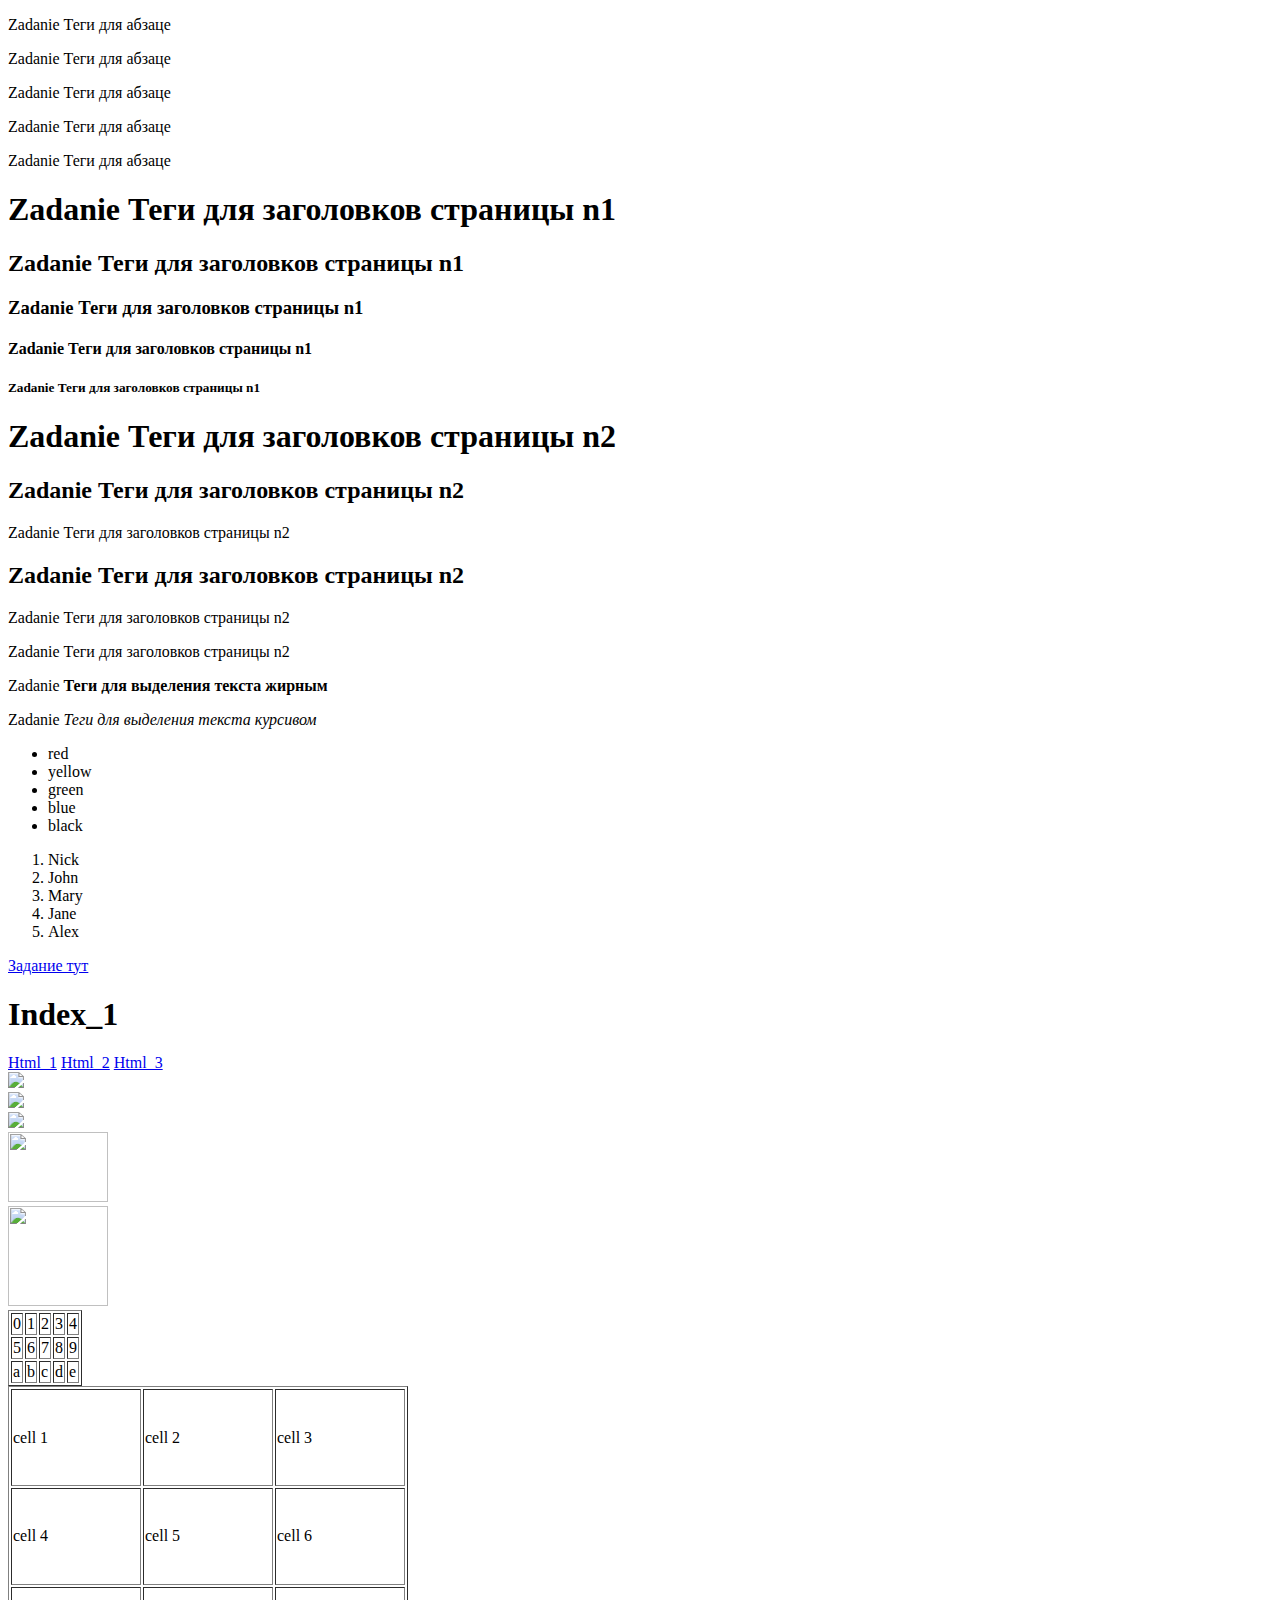
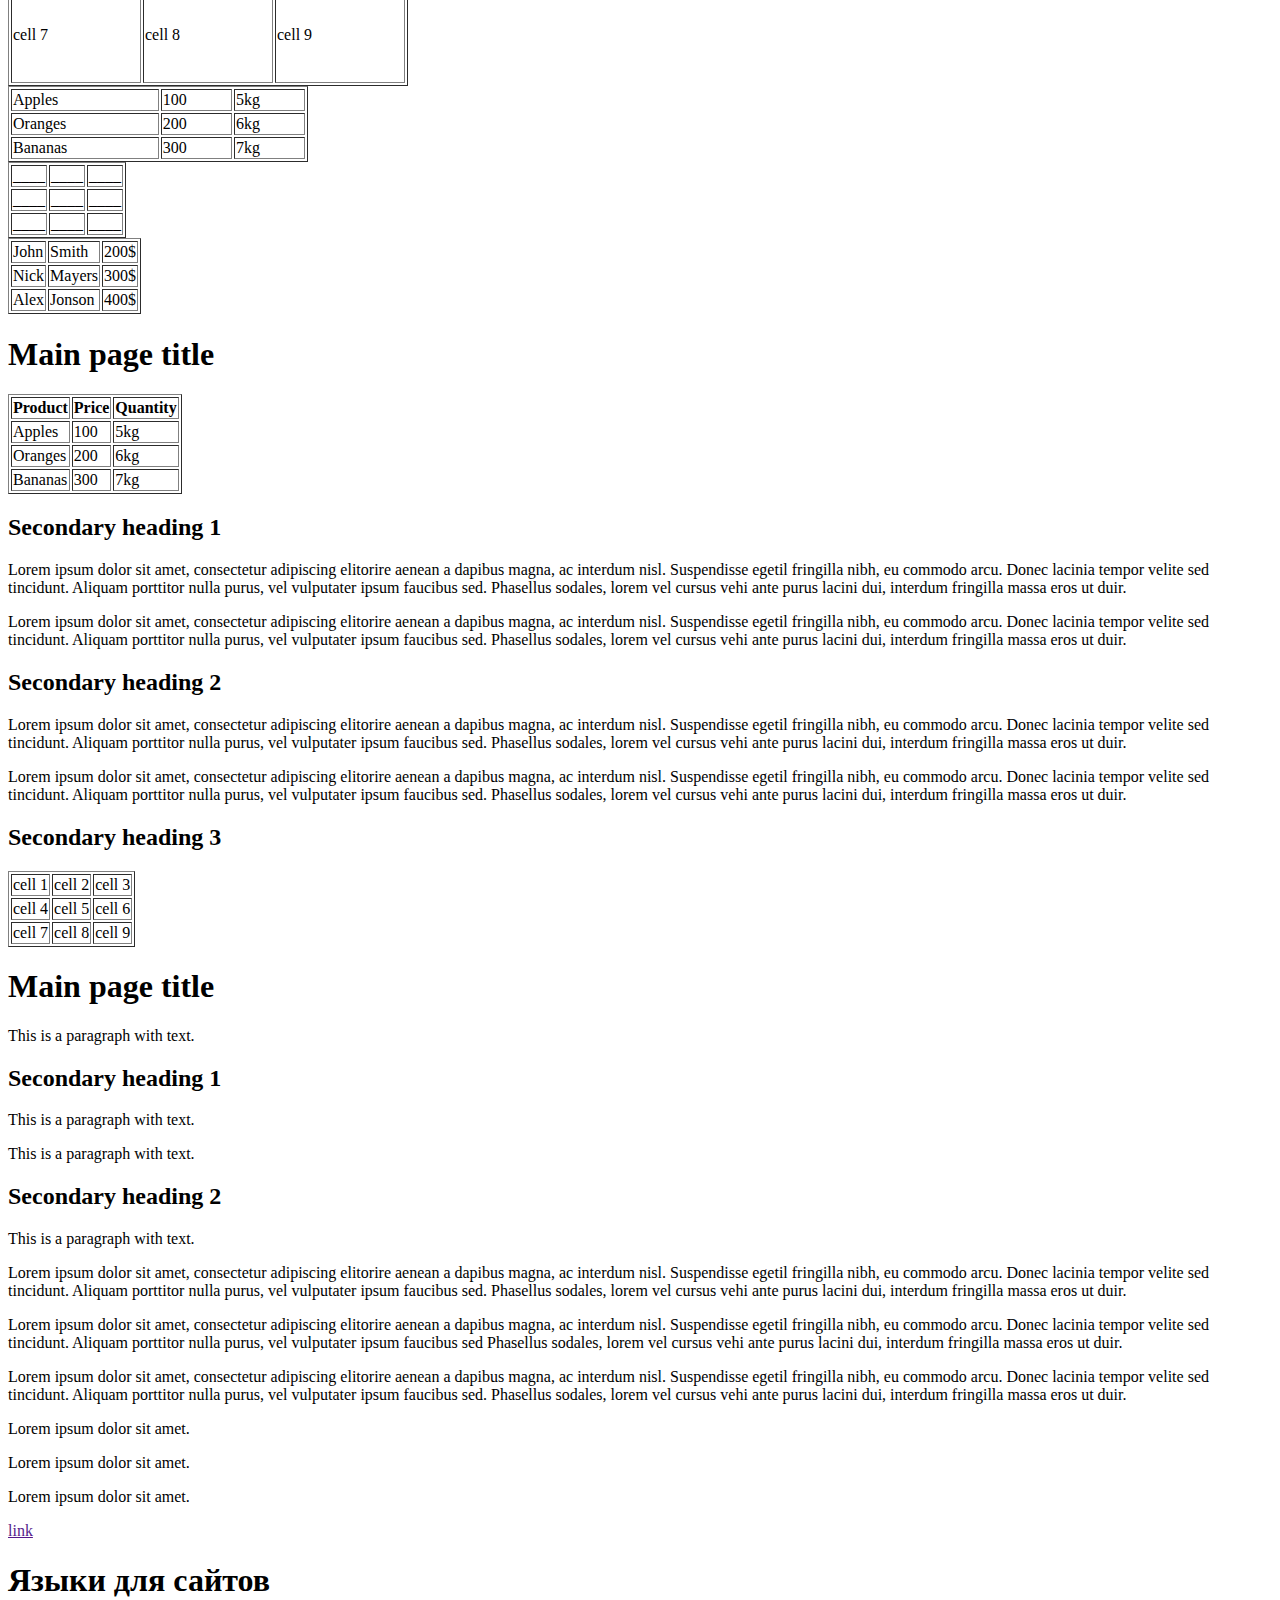
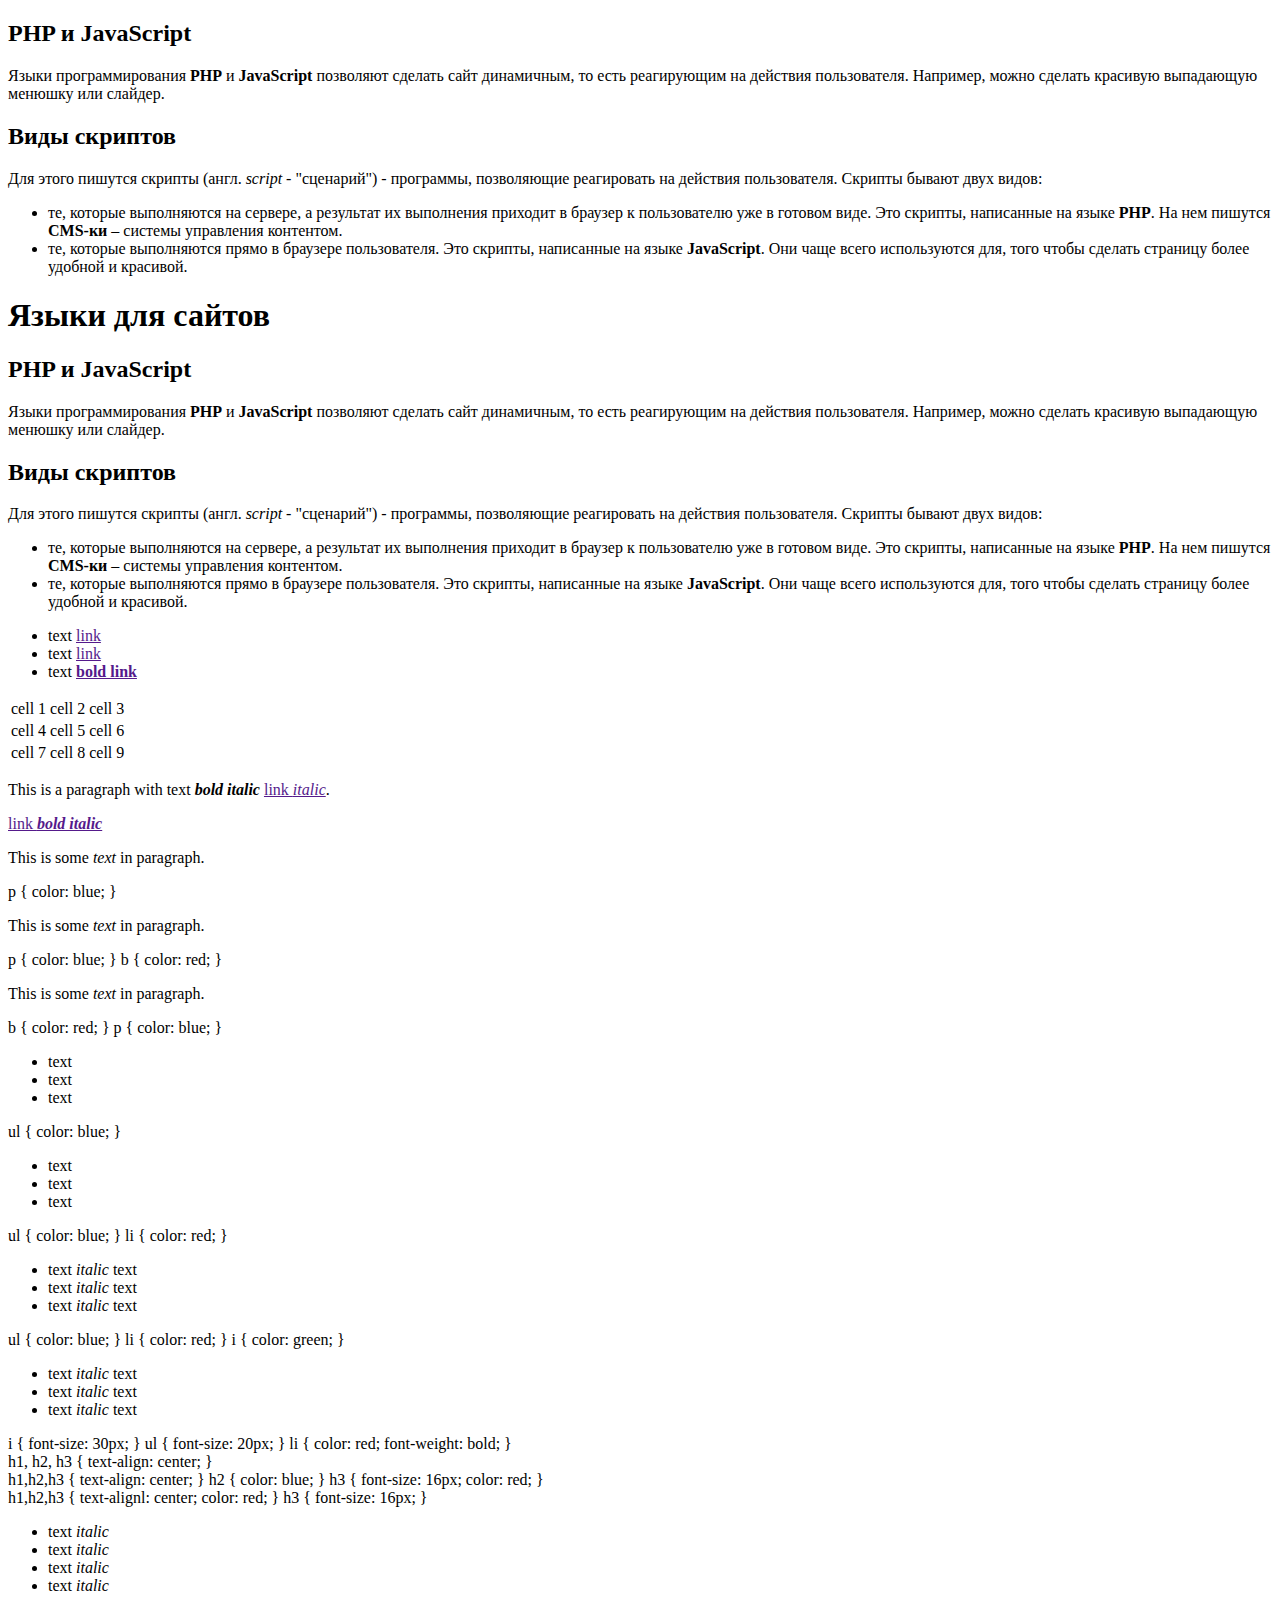
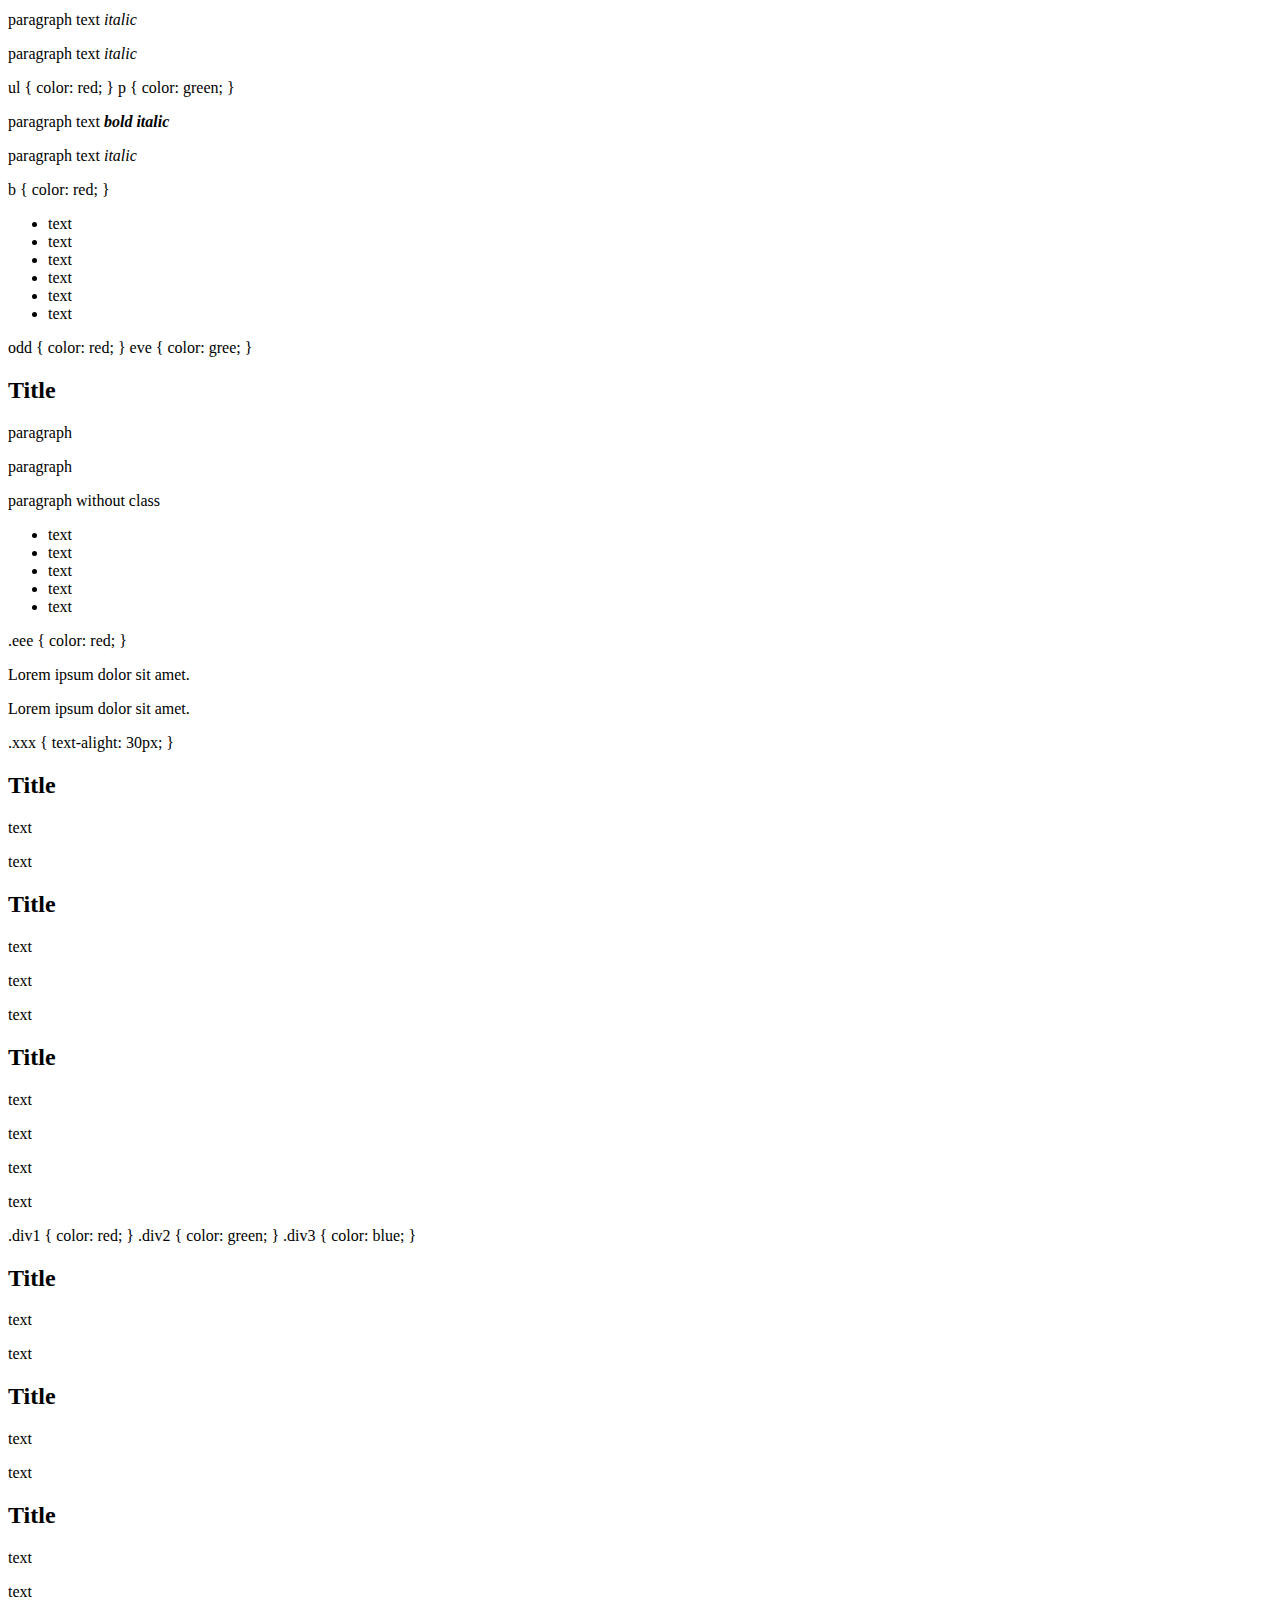
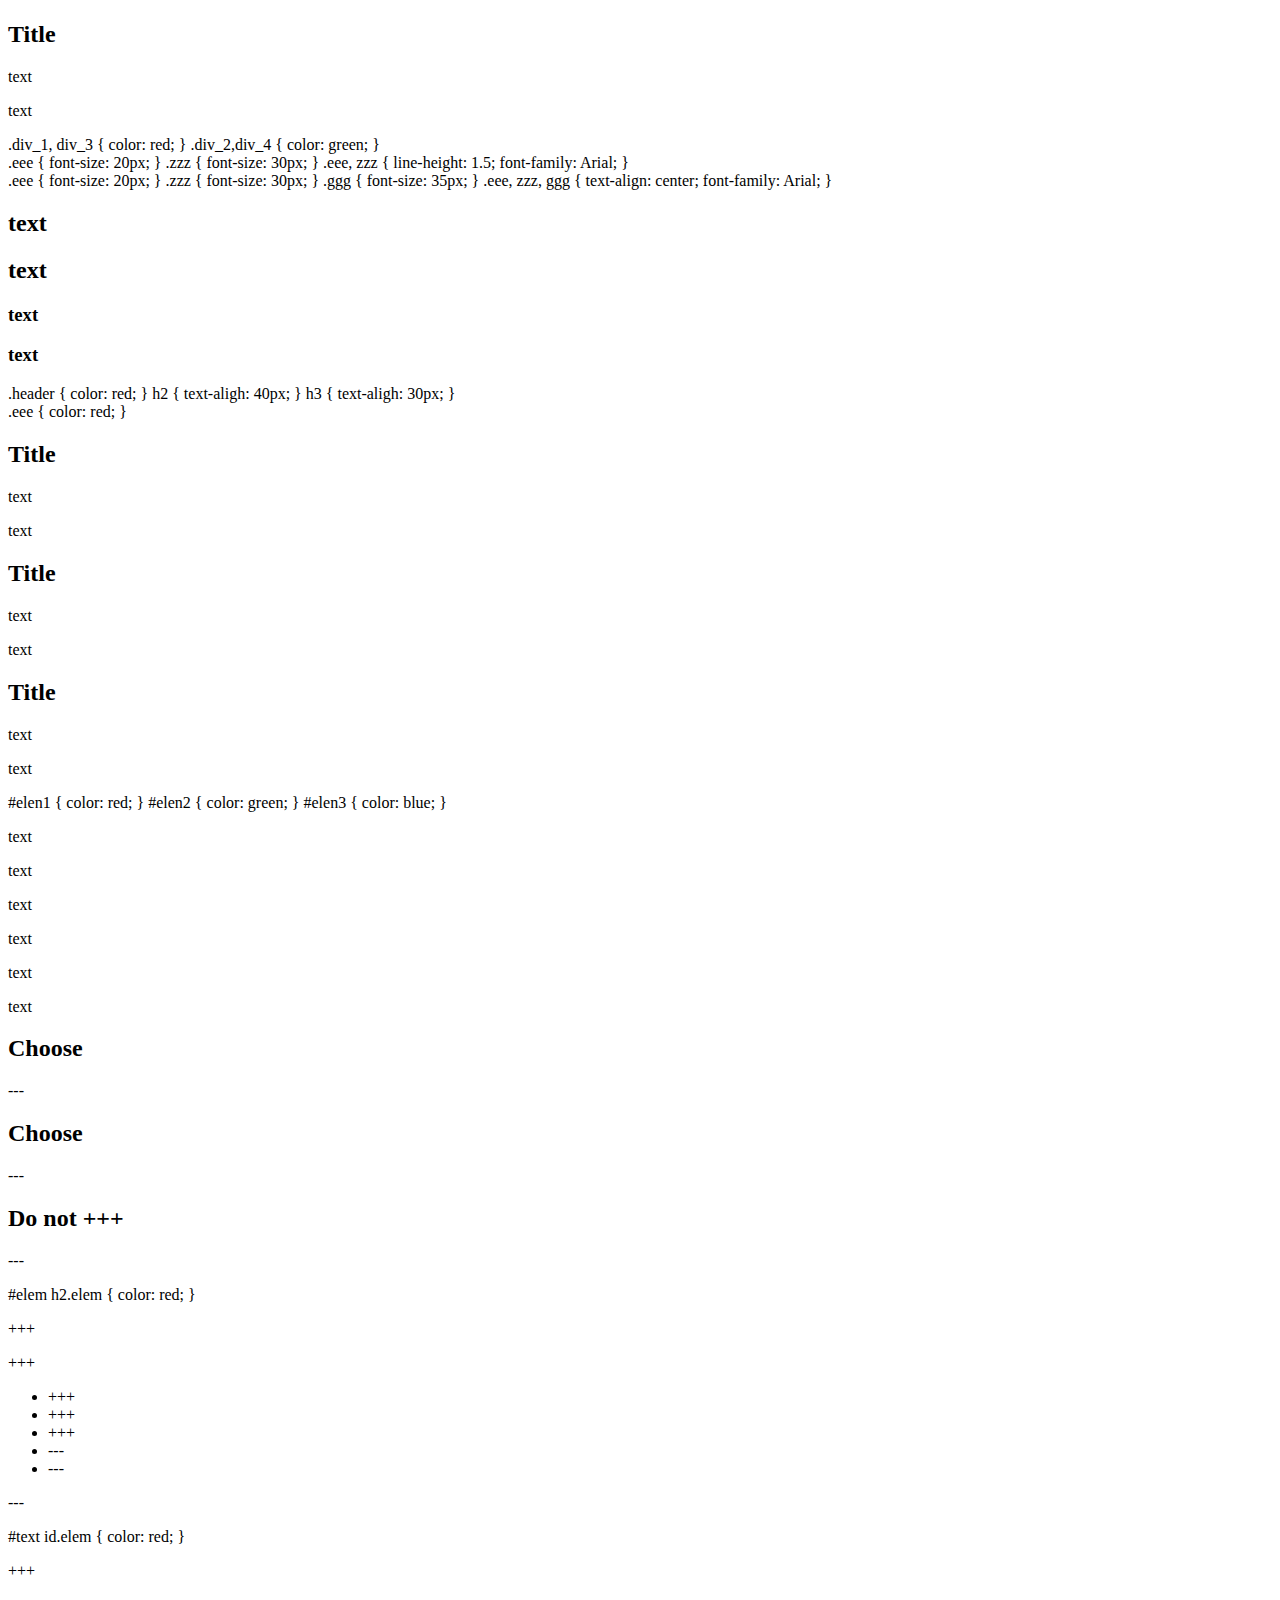
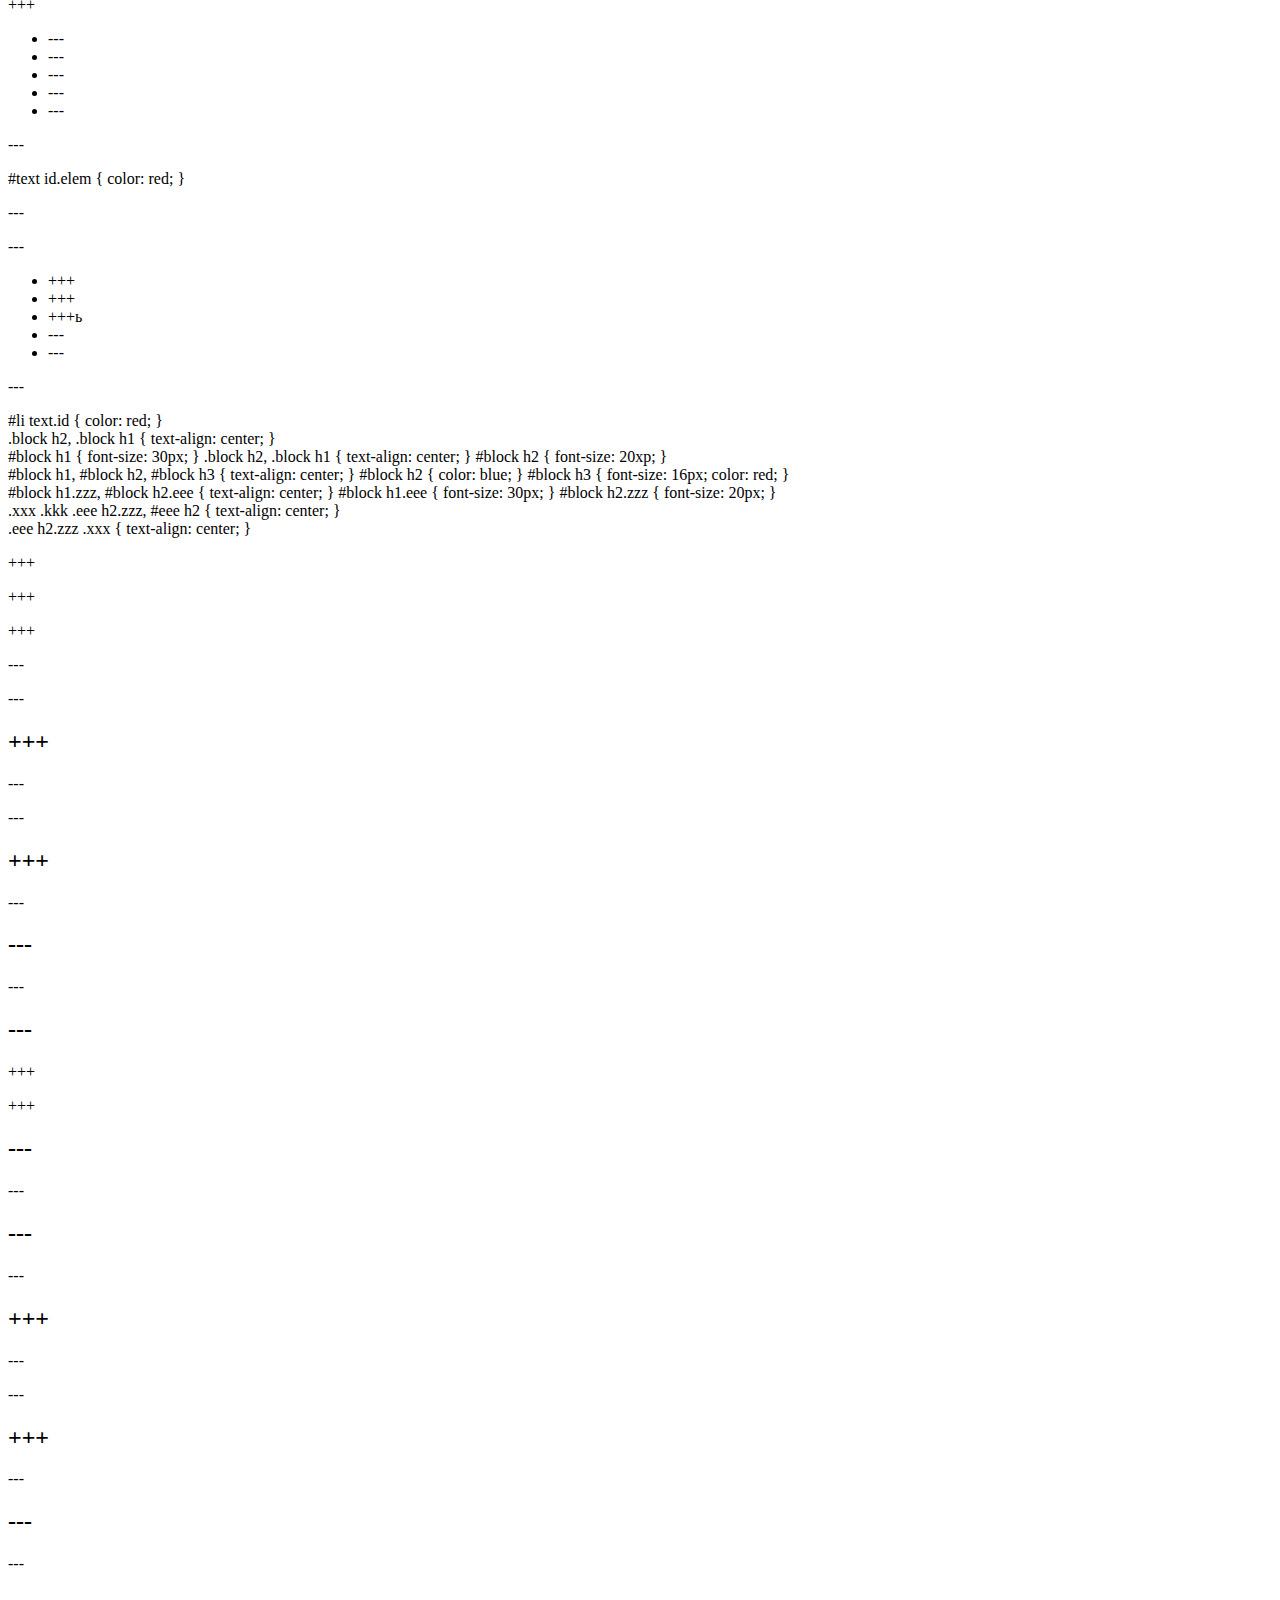
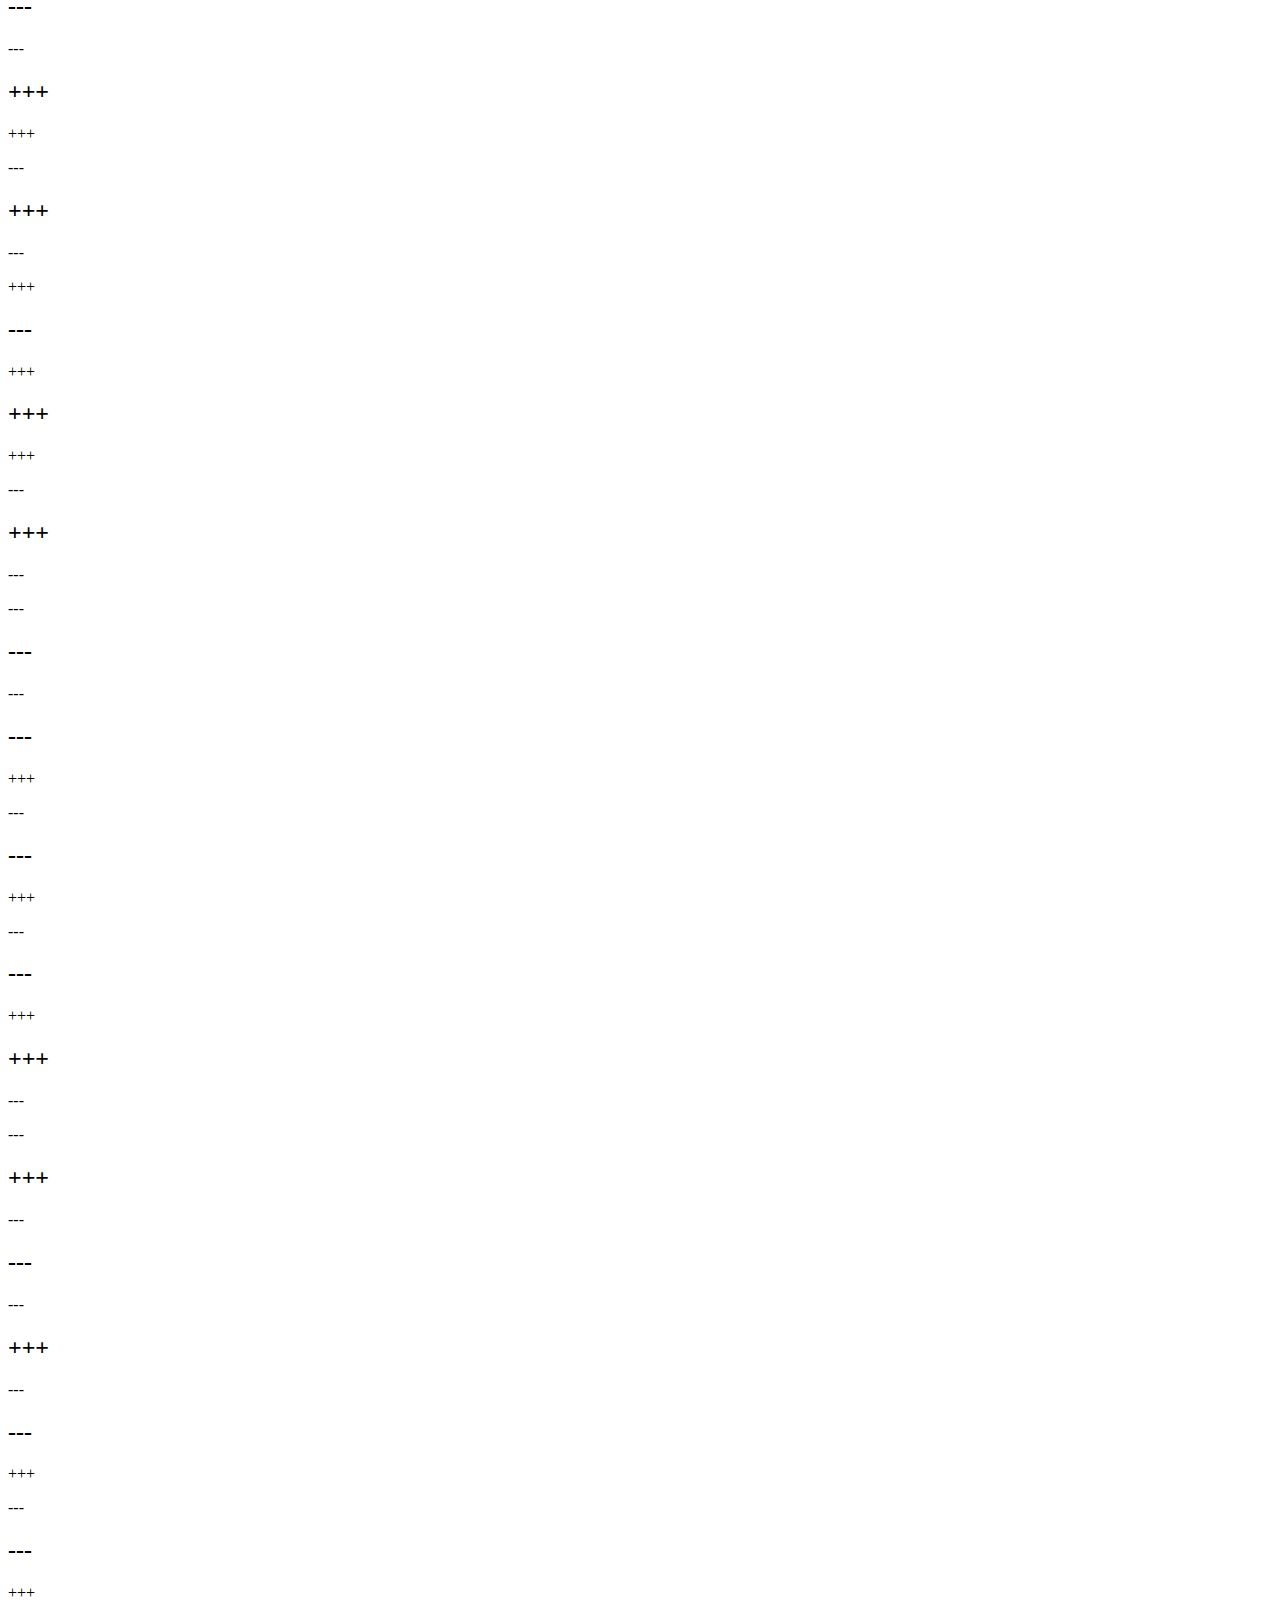
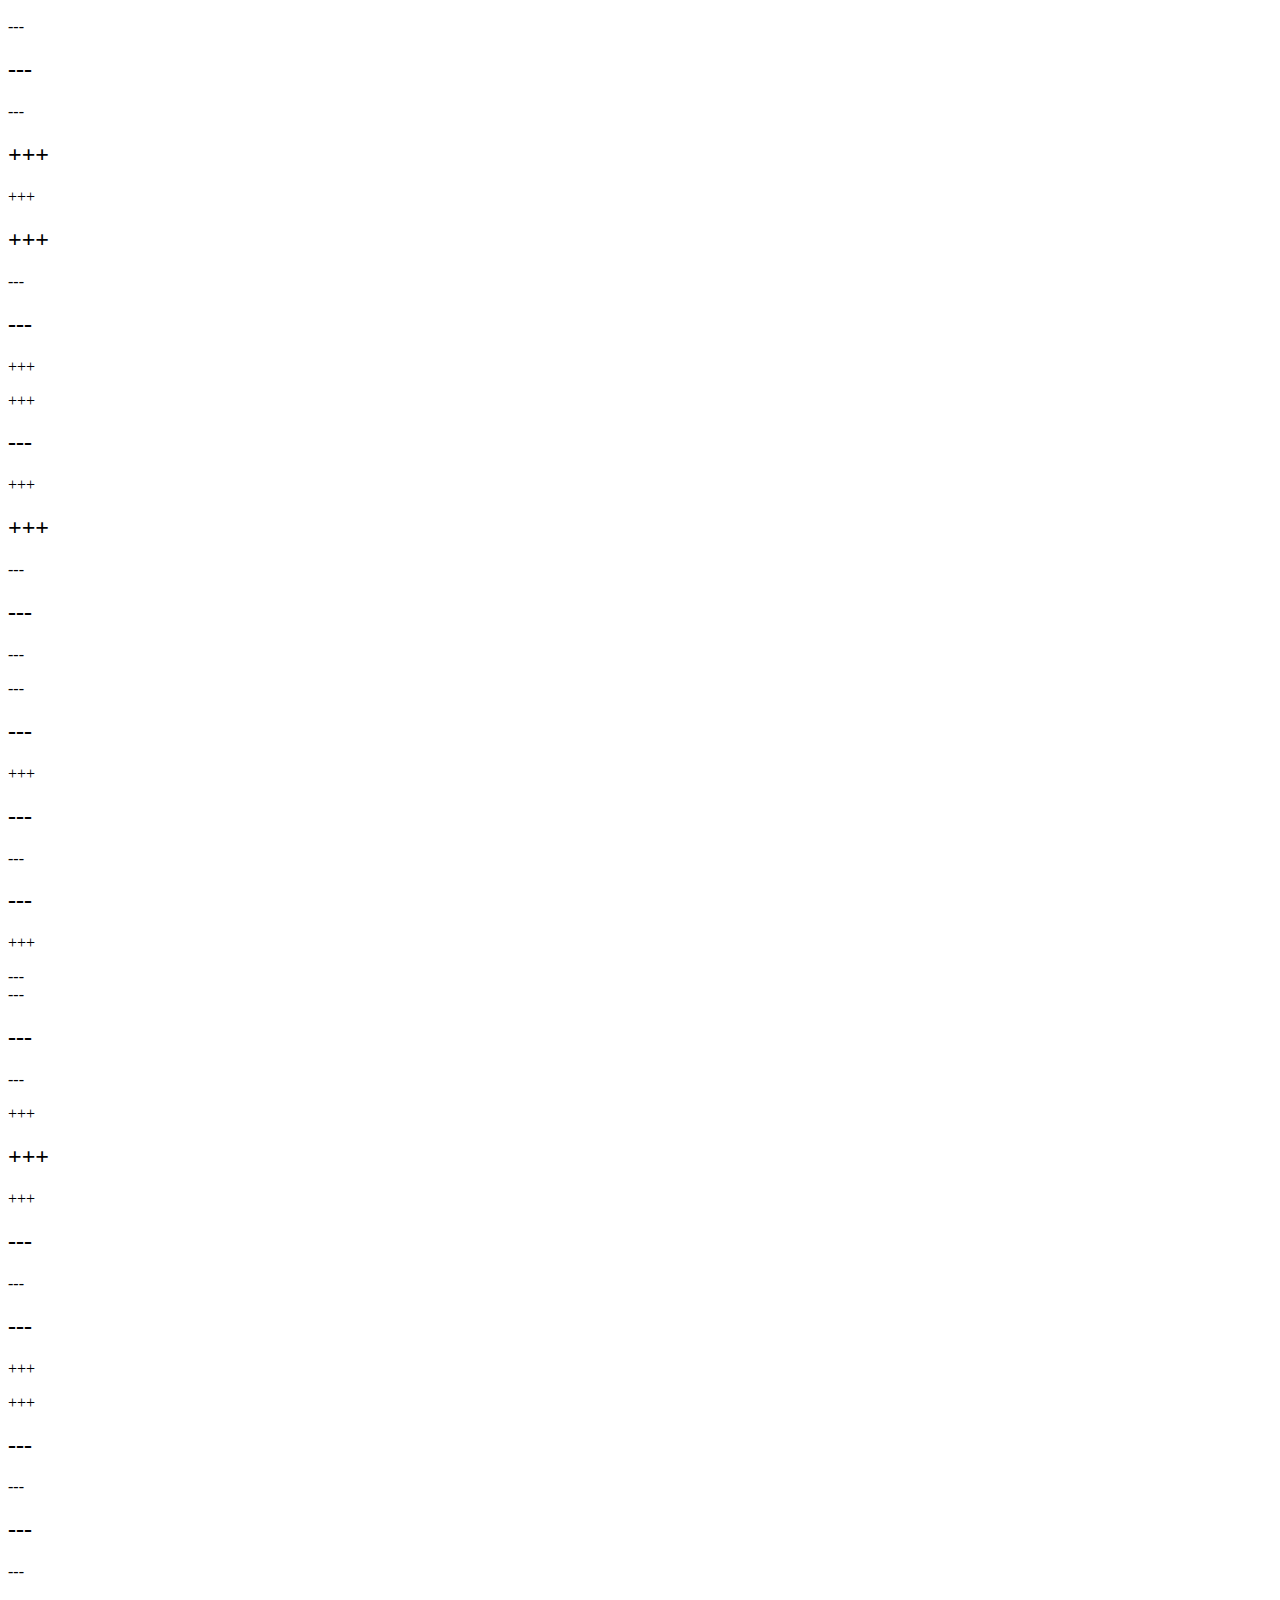
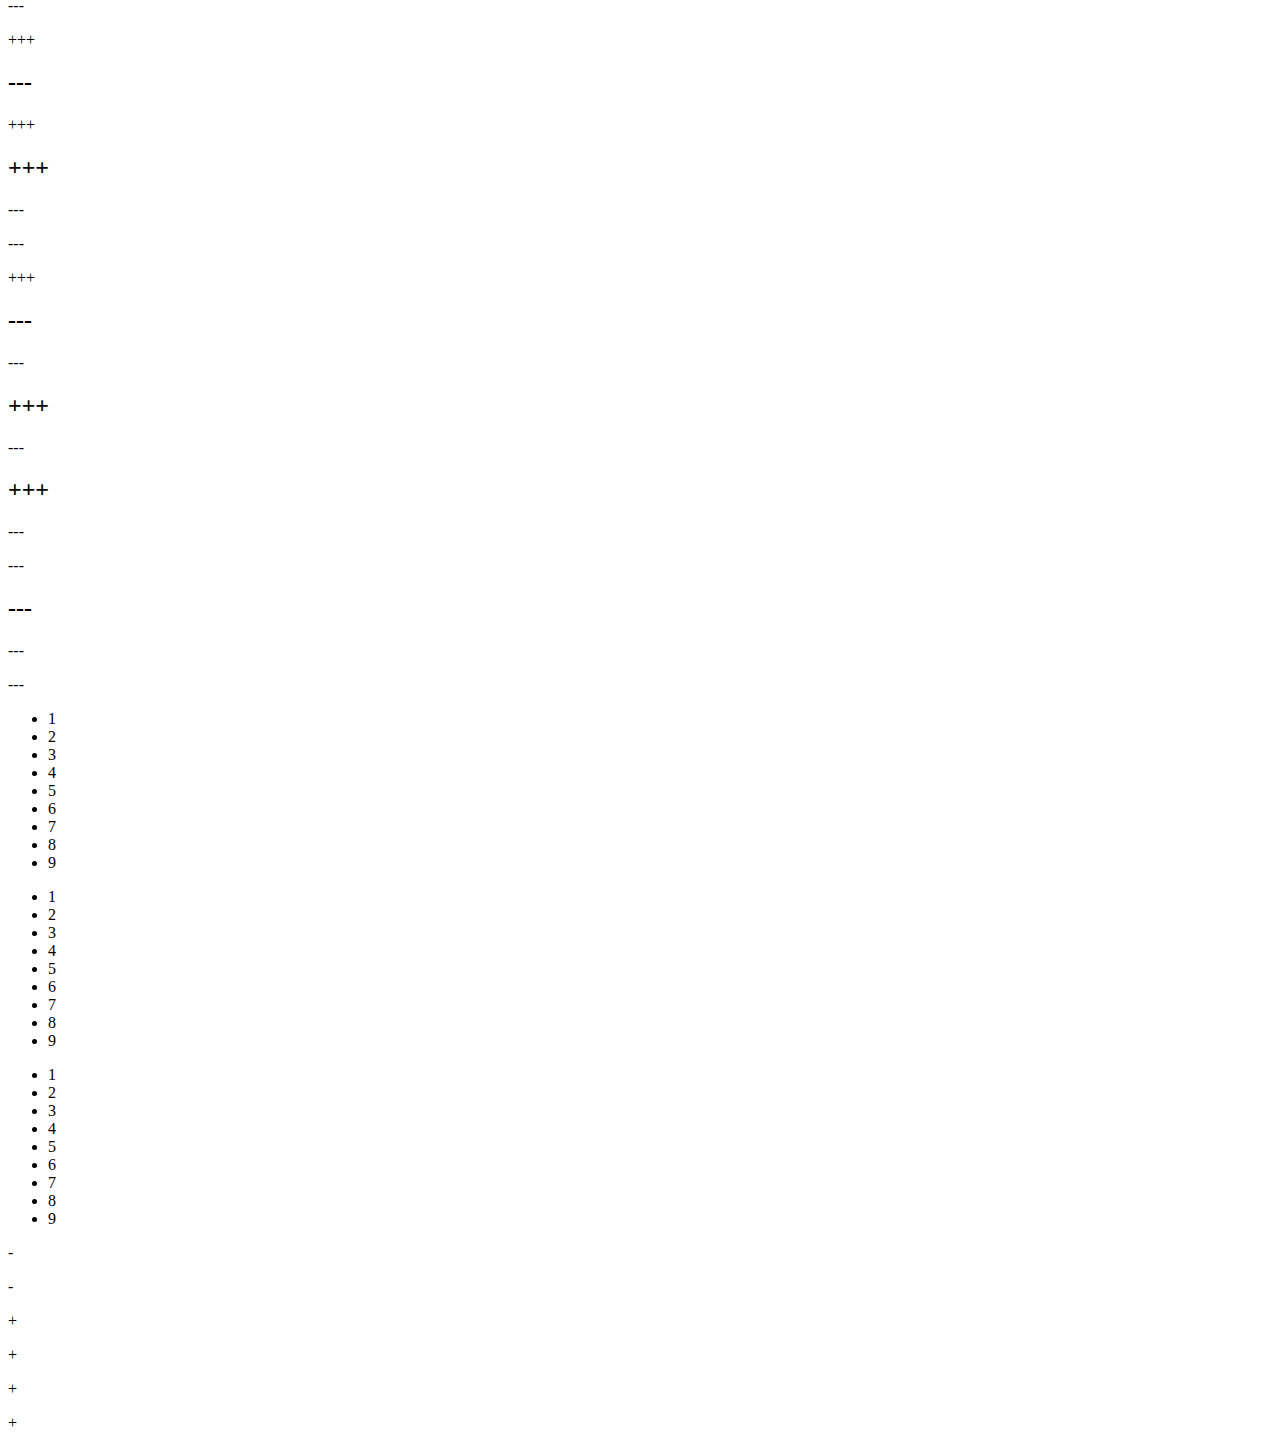
==== html.html @ fcaf2229 "Add files via upload" ====
<!DOCTYPE html>
<html lang="en">
<head>
    <meta charset="UTF-8">
    <meta name="viewport" content="width=device-width, initial-scale=1.0">
    <title>Document</title>
    <link rel="stylesheet" href="styles.css">
</head>

<body>
    <!-- Теги для абзацев -->
    <div>
        <p>
            Zadanie Теги для абзаце
        </p>
        <p>
            Zadanie Теги для абзаце
        </p>
        <p>
            Zadanie Теги для абзаце
        </p>
        <p>
            Zadanie Теги для абзаце
        </p>
        <p>
            Zadanie Теги для абзаце
        </p> 
    </div>

    <!-- Теги для заголовков страницы n1 -->
    <div>
     <h1>
        Zadanie Теги для заголовков страницы n1
     </h1>
     <h2>
        Zadanie Теги для заголовков страницы n1
      </h2>
      <h3>
        Zadanie Теги для заголовков страницы n1
     </h3>
     <h4>
        Zadanie Теги для заголовков страницы n1
     </h4>
     <h5>
        Zadanie Теги для заголовков страницы n1
     </h5>
    </div>

    <!-- Теги для заголовков страницы n2 -->
    <div>
        <h1>Zadanie Теги для заголовков страницы n2</h1>
        <h2>Zadanie Теги для заголовков страницы n2</h2>
        <p>Zadanie Теги для заголовков страницы n2</p>
        <h2>Zadanie Теги для заголовков страницы n2</h2>
        <p>Zadanie Теги для заголовков страницы n2</p>
        <p>Zadanie Теги для заголовков страницы n2</p>
    </div>

    <!-- Теги для выделения текста жирным -->
    <div>
        <p>
            Zadanie <b> Теги для выделения текста жирным </b> 
        </p>
    </div>

    <!-- Теги для выделения текста курсивом -->
    <div>
        <p>
            Zadanie <i>Теги для выделения текста курсивом</i> 
        </p>
    </div>

    <!-- Неупорядоченные списки в HTML -->
    <div>
        <ul>
            <li>red</li>
            <li>yellow</li>
            <li>green</li>
            <li>blue</li>
            <li>black</li>
        </ul>
    </div>

    <!-- Упорядоченные списки в HTML -->
    <div>
        <ol>
            <li>Nick</li>
            <li>John</li>
            <li>Mary</li>
            <li>Jane</li>
            <li>Alex</li>
        </ol>
    </div>

    <!-- Упорядоченные списки в HTML -->
    <div>
        <a href="https://yandex.ru/video/preview/17407417412192363873">Задание тут</a>
    </div>

    <!-- Внутренние ссылки в HTML -->
    <div>
        <!-- Zadanie 1 -->
        <h1>Index_1</h1>
        <a href="html1.html">Html_1</a>
        <a href="html2.html">Html_2</a>
        <a href="html3.html">Html_3</a>

        <!-- Zadanie 2 -->

        <!-- Zadanie 3 -->
    </div>

    <!-- Работа с изображениями в HTML -->
    <div>
        <img src="smile.png">
    </div>

    <!-- Ширина картинки в HTML -->
    <div>
        <img src="smile.png" width="100">
    </div>

    <!-- Высота картинки в HTML -->
    <div>
        <img src="smile.png" height="100">
    </div>

    <!-- Ширина и высота картинке в HTML 1 -->
    <div>
        <img src="smile.png" width="100" height="70">
    </div>

    <!-- Ширина и высота картинке в HTML 2 -->
    <div>
        <img src="smile.png" width="100" height="100">
    </div>

    <!-- Работа с таблицами в HTML -->
    <div>
        <table border="1">
            <!--Это будет первый ряд таблицы:-->
            <tr>
                <td>0</td>
                <td>1</td>
                <td>2</td>
                <td>3</td>
                <td>4</td>
            </tr>
            
            <!--Это будет второй ряд таблицы:-->
            <tr>
                <td>5</td>
                <td>6</td>
                <td>7</td>
                <td>8</td>
                <td>9</td>
            </tr>
            
            <!--Это будет третий ряд таблицы:-->
            <tr>
                <td>a</td>
                <td>b</td>
                <td>c</td>
                <td>d</td>
                <td>e</td>
            </tr>
        </table>
    </div>

    <!-- Ширина и высота таблицы в HTML -->
    <div>
        <table border="1" width="400" height="300">
            <tr>
                <td>cell 1</td>
                <td>cell 2</td>
                <td>cell 3</td>
            </tr>
            <tr>
                <td>cell 4</td>
                <td>cell 5</td>
                <td>cell 6</td>
            </tr>
            <tr>
                <td>cell 7</td>
                <td>cell 8</td>
                <td>cell 9</td>
            </tr>
        </table>
    </div>
    
    <!-- Ячейки-заголовки в таблице -->
    <div>
        <table border="1" width="300">
            <tr>
                <td>Apples</td>
                <td>100</td>
                <td>5kg</td>
            </tr>
            <tr>
                <td>Oranges</td>
                <td>200</td>
                <td>6kg</td>
            </tr>
            <tr>
                <td>Bananas</td>
                <td>300</td>
                <td>7kg</td>
            </tr>
        </table>
    </div>

    <!-- Ширина и высота элементов в CSS 1 -->
    <table border="1">
        <tr>
            <td>____</td>
            <td>____</td>
            <td>____</td>
        </tr>
        <tr>
            <td>____</td>
            <td>____</td>
            <td>____</td>
        </tr>
        <tr>
            <td>____</td>
            <td>____</td>
            <td>____</td>
        </tr>
    </table>

    <!-- Ширина и высота элементов в CSS 2 -->
    <table border="1">
        <tr>
            <td>John</td>
            <td>Smith</td>
            <td>200$</td>
        </tr>
        <tr>
            <td>Nick</td>
            <td>Mayers</td>
            <td>300$</td>
        </tr>
        <tr>
            <td>Alex</td>
            <td>Jonson</td>
            <td>400$</td>
        </tr>
    </table>

    <!-- Практика на выравнивание текста в CSS -->
    <div class ="class">
          <h1>Main page title</h1>
        <table border="1">
	    <tr>
		    <th>Product</th>
	    	<th>Price</th>
	    	<th>Quantity</th>
	    </tr>
	    <tr>
	    	<td>Apples</td>
	    	<td>100</td>
	    	<td>5kg</td>
	    </tr>
	    <tr>
	    	<td>Oranges</td>
	    	<td>200</td>
	    	<td>6kg</td>
    	</tr>
    	<tr>
	    	<td>Bananas</td>
	    	<td>300</td>
	    	<td>7kg</td>
	    </tr>
    </table>

    <h2>Secondary heading 1</h2>
    <p>
    	Lorem ipsum dolor sit amet, consectetur adipiscing elitorire
	    aenean a dapibus magna, ac interdum nisl. Suspendisse egetil
	    fringilla nibh, eu commodo arcu. Donec lacinia tempor velite
	    sed tincidunt. Aliquam porttitor nulla purus, vel vulputater
	    ipsum faucibus sed. Phasellus sodales, lorem vel cursus vehi
	    ante purus lacini dui, interdum fringilla massa eros ut duir.
    </p>
    <p>
	    Lorem ipsum dolor sit amet, consectetur adipiscing elitorire
	    aenean a dapibus magna, ac interdum nisl. Suspendisse egetil
	    fringilla nibh, eu commodo arcu. Donec lacinia tempor velite
	    sed tincidunt. Aliquam porttitor nulla purus, vel vulputater
	    ipsum faucibus sed. Phasellus sodales, lorem vel cursus vehi
	    ante purus lacini dui, interdum fringilla massa eros ut duir.
    </p>

    <h2>Secondary heading 2</h2>
    <p>
	    Lorem ipsum dolor sit amet, consectetur adipiscing elitorire
	    aenean a dapibus magna, ac interdum nisl. Suspendisse egetil
	    fringilla nibh, eu commodo arcu. Donec lacinia tempor velite
	    sed tincidunt. Aliquam porttitor nulla purus, vel vulputater
	    ipsum faucibus sed. Phasellus sodales, lorem vel cursus vehi
	    ante purus lacini dui, interdum fringilla massa eros ut duir.
    </p>
    <p>
	    Lorem ipsum dolor sit amet, consectetur adipiscing elitorire
	    aenean a dapibus magna, ac interdum nisl. Suspendisse egetil
	    fringilla nibh, eu commodo arcu. Donec lacinia tempor velite
	    sed tincidunt. Aliquam porttitor nulla purus, vel vulputater
	    ipsum faucibus sed. Phasellus sodales, lorem vel cursus vehi
	    ante purus lacini dui, interdum fringilla massa eros ut duir.
    </p>

    <h2>Secondary heading 3</h2>
    <table border="1">
	    <tr>
	    	<td>cell 1</td>
	    	<td>cell 2</td>
	    	<td>cell 3</td>
	    </tr>
	    <tr>
	    	<td>cell 4</td>
	    	<td>cell 5</td>
	    	<td>cell 6</td>
	    </tr>
	    <tr>
	    	<td>cell 7</td>
	    	<td>cell 8</td>
	    	<td>cell 9</td>
    	</tr>
    </table>
    </div>

    <div class="class_2  ">
      <h1>Main page title</h1>
      <p>
          This is a paragraph with text.
      </p>
      <h2>Secondary heading 1</h2>
      <p>
         This is a paragraph with text.
     </p>
      <p>
            This is a paragraph with text.
      </p> 
     <h2>Secondary heading 2</h2> 
      </p>
      <p>
          This is a paragraph with text.
      </p>
    </div>

    <!-- Красная строка текста в CSS -->
    <p>
        Lorem ipsum dolor sit amet, consectetur adipiscing elitorire aenean a dapibus magna, ac interdum nisl.
        Suspendisse egetil fringilla nibh, eu commodo arcu. Donec lacinia tempor velite sed tincidunt. 
        Aliquam porttitor nulla purus, vel vulputater ipsum faucibus sed. Phasellus sodales,
        lorem vel cursus vehi ante purus lacini dui, interdum fringilla massa eros ut duir.
    </p>
    <p>
        Lorem ipsum dolor sit amet, consectetur adipiscing elitorire aenean a dapibus magna, ac interdum nisl. 
        Suspendisse egetil fringilla nibh, eu commodo arcu. Donec lacinia tempor velite sed tincidunt.
        Aliquam porttitor nulla purus, vel vulputater ipsum faucibus sed
        Phasellus sodales, lorem vel cursus vehi ante purus lacini dui,
         interdum fringilla massa eros ut duir.
    </p>
    <p>
        Lorem ipsum dolor sit amet, consectetur adipiscing elitorire aenean a dapibus magna,
        ac interdum nisl. Suspendisse egetil fringilla nibh, 
        eu commodo arcu. Donec lacinia tempor velite sed tincidunt.
        Aliquam porttitor nulla purus, vel vulputater ipsum faucibus sed. 
        Phasellus sodales, lorem vel cursus vehi ante purus lacini dui, interdum fringilla massa eros ut duir.
    </p>

    <!-- Нижнее подчеркивание текста в CSS -->
    <p>
        Lorem ipsum dolor sit amet.
    </p>

    <!-- Верхнее подчеркивание текста в CSS -->
    <p>
        Lorem ipsum dolor sit amet.
    </p>

    <!-- Перечеркивание текста в CSS -->
    <p>
        Lorem ipsum dolor sit amet.
    </p>

    <!-- ссылки -->
    <a href="">link</a>

    <!-- Отмена эффектов для текста в CSS -->
    <div>
            <h1>Языки для сайтов</h1>
        <h2>PHP и JavaScript</h2>
        <p>
        	Языки программирования <b>PHP</b> и <b>JavaScript</b> позволяют
	        сделать сайт динамичным, то есть реагирующим на действия пользователя.
	        Например, можно сделать красивую выпадающую менюшку или слайдер.
        </p>
        <h2>Виды скриптов</h2>
        <p>
	        Для этого пишутся скрипты (англ. <i>script</i> - "сценарий") -
	        программы, позволяющие реагировать на действия пользователя.
	        Скрипты бывают двух видов:
        </p>
    <ul>
	    <li>
	    	те, которые выполняются на сервере,
	    	а результат их выполнения приходит в браузер к
	    	пользователю уже в готовом виде. Это скрипты,
		    написанные на языке <b>PHP</b>. На нем пишутся
		    <b>CMS-ки</b> – системы управления контентом.
	    </li>
	    <li>
		    те, которые выполняются прямо в браузере пользователя.
		    Это скрипты, написанные на языке <b>JavaScript</b>.
		    Они чаще всего используются для, того чтобы сделать страницу
		    более удобной и красивой.
	    </li>
    </ul>
    </div>

    <!-- Практика на основные CSS свойства -->
    <div>

        <div class="top">

         <h1>Языки для сайтов</h1>

        </div>

        <div class ="top2">

            <h2>PHP и JavaScript</h2>

        </div>
        <p>

	        Языки программирования <b>PHP</b> и <b>JavaScript</b> позволяют
	        сделать сайт динамичным, то есть реагирующим на действия пользователя.
	        Например, можно сделать красивую выпадающую менюшку или слайдер.

        </p>
        
        <div class="top2">

            <h2>Виды скриптов</h2>

        </div>

        <p>

	        Для этого пишутся скрипты (англ. <i>script</i> - "сценарий") -
	        программы, позволяющие реагировать на действия пользователя.
	        Скрипты бывают двух видов:

        </p>

        <ul>

	        <li>
		        те, которые выполняются на сервере,
		        а результат их выполнения приходит в браузер к
		        пользователю уже в готовом виде. Это скрипты,
		        написанные на языке <b>PHP</b>. На нем пишутся
		        <b>CMS-ки</b> – системы управления контентом.
        	</li>

	        <li>

	        	те, которые выполняются прямо в браузере пользователя.
	        	Это скрипты, написанные на языке <b>JavaScript</b>.
	        	Они чаще всего используются для, того чтобы сделать страницу
	        	более удобной и красивой.

	        </li>

        </ul>

    </div>
    
    <!-- Родственные связи тегов в HTML 1 -->
    <div>
        <ul>
            <!-- <li>text <a href="">link</a></li> тег а является потомком тега li, он же является ему отцом, где li является потомком тега ul, ul является родтвеником li, а значит и тега а, что обозначает что он является дедушкой тегу а.  -->
            <li>text <a href="">link</a></li>
            <li>text <a href="">link</a></li>
            <li>text <a href=""><b>bold link</b></a></li>
        </ul>
    </div>

    <!-- Родственные связи тегов в HTML 2 -->
    <div>
        <table>
            <tr>
                <td>cell 1</td> <!-- тег td является потомком тега tr, он же является ему отцом, где td является потомком тега table, table является родтвеником tr, а значит и тега td, что обозначает что он является дедушкой тегу td. -->
                <td>cell 2</td>
                <td>cell 3</td>
            </tr>
            <tr>
                <td>cell 4</td>
                <td>cell 5</td>
                <td>cell 6</td>
            </tr>
            <tr>
                <td>cell 7</td>
                <td>cell 8</td>
                <td>cell 9</td>
            </tr>
        </table>
    </div>

    <!-- Родственные связи тегов в HTML 3 -->
    <div>
        <p>
            This is a paragraph with text
            <i><b>bold italic</b></i> <!-- тег b является потомком тега i, он же является ему отцом, где b является потомком тега p, p является родтвеником i, а значит и тега b, что обозначает что он является дедушкой тегу b. -->
            <a href="">link <i>italic</i></a>.
        </p>
    </div>

    <!-- Родственные связи тегов в HTML 4 -->
    <div>
        <p>
            <a href="">link <i><b>bold italic</b></i></a> <!-- тег b является потомком тега i, он же является ему отцом, где b является потомком тега p,p являеися родствеником a, а значит и тега b, что обозначает что он является дедушкой тегу b -->
        </p>
    </div>

    <!-- Наследование CSS свойств 1 -->
    <div>
        <p>
            This is some <i>text</i> in paragraph.
        </p>
        p {
            color: blue;
        } <!-- синий -->
    </div>

    <!-- Наследование CSS свойств 2 -->
    <div>
        <p>
            This is some <i>text</i> in paragraph.
        </p>
        p {
            color: blue;
        }
        b {
            color: red; <!-- красный-->
        }
    </div>

    <!-- Наследование CSS свойств 3 -->
    <div>
        <p>
            This is some <i>text</i> in paragraph.
        </p>
        b {
            color: red; <!-- красный-->
        }
        p {
            color: blue;
        }
    </div>

    <!-- Наследование CSS свойств 4 -->
    <div>
        <ul>
            <li>text</li> <!-- черный -->
            <li>text</li>
            <li>text</li>
        </ul>
        ul {
            color: blue;
        }
    </div>

    <!-- Наследование CSS свойств 5 -->
    <div>
        <ul>
            <li>text</li>
            <li>text</li>
            <li>text</li>
        </ul>
        ul {
            color: blue;
        }
        li {
            color: red; <!-- красный -->
        }
    </div>

    <!-- Наследование CSS свойств 6 -->
    <div>
        <ul>
            <li>text <i>italic</i> text</li>
            <li>text <i>italic</i> text</li>
            <li>text <i>italic</i> text</li>
        </ul>
        ul {
            color: blue;
        }
        li {
            color: red;
        }
        i {
            color: green; <!-- зеленый -->
        }
    </div>

    <!-- Наследование CSS свойств 7 -->
    <div>
        <ul>
            <li>text <i>italic</i> text</li>
            <li>text <i>italic</i> text</li>
            <li>text <i>italic</i> text</li>
        </ul>
        i {
            font-size: 30px; <!-- черный -->
        }
        ul {
            font-size: 20px;
        }
        li {
            color: red;
            font-weight: bold;
        }
    </div>

    <!-- Группировка селекторов в CSS -->
    <div>
        h1, h2, h3 {
         text-align: center;
        }
    </div>

    <!-- Общие свойства при группировке селекторов в CSS 1 -->
    <div>
        h1,h2,h3 {
            text-align: center;
        }
        h2 {
            color: blue;
        }
        h3 {
            font-size: 16px;
            color: red;
        }
    </div>

    <!-- Общие свойства при группировке селекторов в CSS 2 -->
    <div>
        h1,h2,h3 {
            text-alignl: center;
            color: red;
        }
        h3 {
            font-size: 16px;
        }
    </div>

    <!-- Селектор потомков в CSS 1 -->
    <div>
        <ul>
            <li>text <i>italic</i></li>
            <li>text <i>italic</i></li>
            <li>text <i>italic</i></li>
            <li>text <i>italic</i></li>
        </ul>
        
        <p>
            <li>paragraph text <i>italic</i></li>
        </p>
        <p>
            <li>paragraph text <i>italic</i></li>
        </p>
        ul {
            color: red;
        }
        p {
            color: green;
        }
    </div>

    <!-- Селектор потомков в CSS 2 -->
    <div>
        <p>
            paragraph text <b><i>bold italic</i></b>
        </p>
        <p>
            paragraph text <i>italic</i>
        </p>

        b {
            color: red;
        }

    </div>

    <!-- Классы элементов в CSS 1 -->
    <div>
        <ul>
            <li class="odd">text</li>
            <li class="eve">text</li>
            <li class="odd">text</li>
            <li class="eve">text</li>
            <li class="odd">text</li>
            <li class="eve">text</li>
        </ul>
        odd {
            color: red;
        }
        eve {
            color: gree;
        }
    </div>

    <!-- Классы элементов в CSS 2 -->
    <div>
           <h2 class="eee">Title</h2>
        <p class="eee">
	        paragraph
        </p>
        <p class="eee">
        	paragraph
        </p>
        <p>
        	paragraph without class
        </p>

        <ul class="eee">
        	<li>text</li>
        	<li>text</li>
	        <li>text</li>
	        <li>text</li>
	        <li>text</li>
        </ul>
        .eee {
            color: red;
        }
    </div>

    <!-- Тег span для кусочков текста в HTML -->
    <div>
        <p>
            Lorem ipsum <span class="xxx">dolor sit</span> amet.
        </p>
        <p>
            <span class="xxx">Lorem ipsum</span> dolor sit amet.
        </p>
        .xxx {
            text-alight: 30px;
        }
    </div>

    <!-- Тег div для группировки тегов в HTML -->
    <div>
        <div class="div1">
            <h2>Title</h2>
            <p>
                text
            </p>
            <p>
                text
            </p>
        </div>
        <divc lass="div2">
            <h2>Title</h2>
            <p>
                text
            </p>
            <p>
                text
            </p>
            <p>
                text
            </p>
        </div>
        <div class="div3">
            <h2>Title</h2>
            <p>
                text
            </p>
            <p>
                text
            </p>
            <p>
                text
            </p>
            <p>
                text
            </p>
        </div>
        .div1 {
            color: red;
        }
        .div2 {
            color: green;
        }
        .div3 {
            color: blue;
        }
    </div>

    <!-- Тег div для группировки тегов в HTML -->
    <div>
        <div class="div_1">
            <h2>Title</h2>
            <p>
                text
            </p>
            <p>
                text
            </p>
        </div>
        <div class="div_2">
            <h2>Title</h2>
            <p>
                text
            </p>
            <p>
                text
            </p>
        </div>
        <div class="div_3">
            <h2>Title</h2>
            <p>
                text
            </p>
            <p>
                text
            </p>
        </div>
        <div class="div_4">
            <h2>Title</h2>
            <p>
                text
            </p>
            <p>
                text
            </p>
        </div>
        .div_1, div_3 {
            color: red;
        }
        .div_2,div_4 {
            color: green;
        }
    </div>

    <!-- Группировка классов в CSS 1 -->
    <div>
        .eee {
            font-size: 20px;
        }
        .zzz {
            font-size: 30px;
        }
        .eee, zzz {
            line-height: 1.5;
            font-family: Arial;
        }
    </div>

    <!-- Группировка классов в CSS 2 -->
    <div>
        .eee {
            font-size: 20px;
        }
        .zzz {
            font-size: 30px;
        }
        .ggg {
            font-size: 35px;
        }
        .eee, zzz, ggg {
            text-align: center;
            font-family: Arial;
        }
    </div>

    <!-- Тег с заданным классом в CSS -->
    <div>
        <h2 class="header">text</h2>
        <h2 class="header">text</h2>
        <h3 class="header">text</h3>
        <h3 class="header">text</h3>
        .header {
	        color: red;
        }
        h2 {
            text-aligh: 40px;
        }
        h3 {
            text-aligh: 30px;
        }
    </div>

    <!-- Селектор потомков и классы в CSS -->
    <div>
        .eee {
            color: red;
        }
    </div>

    <!-- Выбор элемента по уникальному id в CSS -->
    <div>
        <div id="elem1">
            <h2>Title</h2>
            <p>
                text
            </p>
            <p>
                text
            </p>
        </div>
        <div id="elem2">
            <h2>Title</h2>
            <p>
                text
            </p>
            <p>
                text
            </p>
        </div>
        <div id="elem3">
            <h2>Title</h2>
            <p>
                text
            </p>
            <p>
                text
            </p>
        </div>
        #elen1 {
            color: red;
        }
        #elen2 {
            color: green;
        }
        #elen3 {
            color: blue;
        }
    </div>

    <!-- Выбор элемента по уникальному id в CSS -->
    <div>
        <div id="block" class="text">
            <p>text</p>
            <p>text</p>
            <p>text</p>
        </div>
        <div class="text">
            <p>text</p>
            <p>text</p>
            <p>text</p>
        </div>
    </div>

    <!-- Использование id в CSS 1 -->
    <div>
        <div id="elem">
            <h2>Choose</h2>
            <p>---</p>
            
            <h2>Choose</h2>
            <p>---</p>
        </div>
        
        <h2>Do not +++</h2>
        <p>---</p>
        #elem h2.elem {
            color: red;
        }
    </div>

    <!-- Использование id в CSS 2 -->
    <div>
        <div id="elem">
            <p class="text">+++</p>
            <p class="text">+++</p>
            
            <ul>
                <li class="text">+++</li>
                <li class="text">+++</li>
                <li class="text">+++</li>
                <li>---</li>
                <li>---</li>
            </ul>
        </div>
        
        <p class="text">---</p>
        #text id.elem {
            color: red;
        }
    </div>

    <!-- Использование id в CSS 3 -->
    <div>
        <div id="elem">
            <p class="text">+++</p>
            <p class="text">+++</p>
            
            <ul>
                <li class="text">---</li>
                <li class="text">---</li>
                <li class="text">---</li>
                <li>---</li>
                <li>---</li>
            </ul>
        </div>
        
        <p class="text">---</p>
        #text id.elem {
            color: red;
        }
    </div>

    <!-- Использование id в CSS 4 -->
    <div>
        <div id="elem">
            <p class="text">---</p>
            <p class="text">---</p>
            
            <ul>
                <li class="text">+++</li>
                <li class="text">+++</li>
                <li class="text">+++ь</li>
                <li>---</li>
                <li>---</li>
            </ul>
        </div>
        
        <p class="text">---</p>
        #li text.id {
            color: red;
        }
    </div>

    <!-- Группировка сложных селекторов в CSS 1 -->
    <div>
        .block h2, .block h1 {
            text-align: center;
        }
    </div>

    <!-- Группировка сложных селекторов в CSS 2 -->
    <div>
        #block h1 {
            font-size: 30px;
        }
        .block h2, .block h1 {
            text-align: center;
        }
        #block h2 {
            font-size: 20xp;
        }
    </div>

    <!-- Ошибка при группировке сложных CSS селекторов 1 -->
    <div>
        #block h1, #block h2, #block h3 {
            text-align: center;
        }
        #block h2 {
            color: blue;
        }
        #block h3 {
            font-size: 16px;
            color: red;
        }

    </div>

    <!-- Ошибка при группировке сложных CSS селекторов 2 -->
    <div>
        #block h1.zzz, #block h2.eee {
            text-align: center;
        }
        #block h1.eee {
            font-size: 30px;
        }
        #block h2.zzz {
            font-size: 20px;
        }
    </div>

    <!-- Ошибка при группировке сложных CSS селекторов 3 -->
    <div>
        .xxx .kkk .eee h2.zzz, #eee h2 {
            text-align: center;
        }
    </div>

    <!-- Ошибка при группировке сложных CSS селекторов 4 -->
    <div>
        .eee h2.zzz .xxx {
            text-align: center;
        }
    </div>

    <!-- Практика на комбинации CSS селекторов 1 -->
    <div>
        <div>
            <p>
                +++
            </p>
            <p>
                +++
            </p>
        </div>
        <div>
            <p>
                +++
            </p>
        </div>
        
        <p>
            ---
        </p>
        <p>
            ---
        </p>
    </div>

    <!-- Практика на комбинации CSS селекторов 2 -->
    <div>
        <div>
            <h2>+++</h2>
            <p>
                ---
            </p>
            <p>
                ---
            </p>
        </div>
        <div>
            <h2>+++</h2>
            <p>
                ---
            </p>
        </div>
        
        <h2>---</h2>
        <p>
            ---
        </p>
    </div>

    <!-- Практика на комбинации CSS селекторов 3 -->
    <div>
        <div id="block">
            <h2>---</h2>
            <p>
                +++
            </p>
            <p>
                +++
            </p>
        </div>
        <div>
            <h2>---</h2>
            <p>
                ---
            </p>
        </div>
        
        <h2>---</h2>
        <p>
            ---
        </p>
    </div>

    <!-- Практика на комбинации CSS селекторов 4 -->
    <div>
        <div id="block">
            <h2>+++</h2>
            <p>
                ---
            </p>
            <p>
                ---
            </p>
            
            <h2>+++</h2>
            <p>
                ---
            </p>
        </div>
        <div>
            <h2>---</h2>
            <p>
                ---
            </p>
        </div>
        
        <h2>---</h2>
        <p>
            ---
        </p>
    </div>

    <!-- Практика на комбинации CSS селекторов 5 -->
    <div>
        <div id="block">
            <h2 class="bbb">+++</h2>
            <p class="bbb">
                +++
            </p>
            <p>
                ---
            </p>
            
            <h2 class="bbb">+++</h2>
            <p>
                ---
            </p>
        </div>
        <div class="bbb">
            +++
        </div>
        
        <h2>---</h2>
        <p class="bbb">
            +++
        </p>
    </div>

    <!-- Практика на комбинации CSS селекторов 6 -->
    <div>
        <div id="block">
            <h2 class="bbb">+++</h2>
            <p class="bbb">
                +++
            </p>
            <p>
                ---
            </p>
            
            <h2 class="bbb">+++</h2>
            <p>
                ---
            </p>
        </div>
        <div class="bbb">
            ---
        </div>
        
        <h2>---</h2>
        <p class="bbb">
            ---
        </p>
    </div>

    <!-- Практика на комбинации CSS селекторов 7 -->
    <div>
        <div id="block">
            <h2 class="bbb">---</h2>
            <p class="bbb">
                +++
            </p>
            <p>
                ---
            </p>
            
            <h2 class="bbb">---</h2>
            <p class="bbb">
                +++
            </p>
        </div>
        <div class="bbb">
            ---
        </div>
        
        <h2>---</h2>
        <p class="bbb">
            +++
        </p>
    </div>

    <!-- Практика на комбинации CSS селекторов 8 -->
    <div>
        <div id="block">
            <h2 class="bbb">+++</h2>
            <p class="bbb">
                ---
            </p>
            <p>
                ---
            </p>
            
            <h2 class="bbb">+++</h2>
            <p class="bbb">
                ---
            </p>
        </div>
        
        <h2>---</h2>
        <p class="bbb">
            ---
        </p>
        
        <h2 class="bbb">+++</h2>
        <p class="bbb">
            ---
        </p>
    </div>

    <!-- Практика на комбинации CSS селекторов 9 -->
    <div>
        <div id="block">
            <h2 class="bbb">---</h2>
            <p class="bbb">
                +++
            </p>
            <p>
                ---
            </p>
            
            <h2 class="bbb">---</h2>
            <p class="bbb">
                +++
            </p>
        </div>
        <div class="bbb">
            ---
        </div>
        
        <h2>---</h2>
        <p class="bbb">
            ---
        </p>
    </div>

    <!-- Практика на комбинации CSS селекторов 10 -->
    <div>
        <h2 class="bbb">+++</h2>
        <p class="bbb">
            +++
        </p>
        
        <h2 class="xxx">+++</h2>
        <p>
            ---
        </p>
        
        <h2>---</h2>
        <p class="xxx">
            +++
        </p>
        
        <div class="bbb">
            +++
        </div>
    </div>

    <!-- Практика на комбинации CSS селекторов 11 -->
    <div>
        <h2 class="bbb">---</h2>
        <p class="bbb">
            +++
        </p>
        
        <h2 class="xxx">+++</h2>
        <p>
            ---
        </p>
        
        <h2>---</h2>
        <p class="xxx">
            ---
        </p>
        
        <div class="bbb">
            ---
        </div>
    </div>

    <!-- Практика на комбинации CSS селекторов 12 -->
     <div>
        <div id="block">
            <h2 class="bbb">---</h2>
            <p class="bbb">
                +++
            </p>
            
            <h2 class="xxx">---</h2>
            <p>
                ---
            </p>
            
            <h2>---</h2>
            <p class="xxx">
                +++
            </p>
            
            <div class="bbb">
                ---
            </div>
            <div class="xxx">
                ---
            </div>
        </div>
        
        <h2 class="bbb">---</h2>
        <p class="xxx">
            ---
        </p>
     </div>

    <!-- Практика на комбинации CSS селекторов 13 -->
    <div>
        <div class="fff">
            +++
        </div>
        
        <h2 class="fff">+++</h2>
        <p class="fff">
            +++
        </p>
        
        <h2 class="bbb">---</h2>
        <p class="xxx">
            ---
        </p>
    </div>

    <!-- Практика на комбинации CSS селекторов 14 -->
    <div>
        <div class="fff">
            <h2>---</h2>
            <p>
                +++
            </p>
            <p>
                +++
            </p>
        </div>
        
        <h2 class="fff">---</h2>
        <p class="fff">
            ---
        </p>
    </div>

    <!-- Практика на комбинации CSS селекторов 15 -->
    <div>
        <div id="block">
            <h2>---</h2>
            <p>
                ---
            </p>
            <p>
                ---
            </p>
            <p class="fff">
                +++
            </p>
        </div>
        
        <h2 class="fff">---</h2>
        <p class="fff">
            +++
        </p>
    </div>

    <!-- Практика на комбинации CSS селекторов 16 -->
    <div>
        <div class="fff">
            <h2 class="bbb">+++</h2>
            <p>
                ---
            </p>
            <p>
                ---
            </p>
            <p class="bbb">
                +++
            </p>
        </div>
        
        <h2 class="fff">---</h2>
        <p class="bbb">
            ---
        </p>
    </div>

    <!-- Практика на комбинации CSS селекторов 17 -->
    <div>
        <div class="fff">
            <h2 class="bbb">+++</h2>
            <p>
                ---
            </p>
            
            <h2 class="bbb">+++</h2>
            <p>
                ---
            </p>
            <p class="bbb">
                ---
            </p>
        </div>
        
        <h2 class="bbb">---</h2>
        <p class="bbb">
            ---
        </p>
        <p class="fff">
            ---
        </p>
    </div>

    <!-- Соседний селектор в CSS 1 -->
    <div>
        <ul>
            <li>1</li>
            <li>2</li>
            <li>3</li>
            <li>4</li>
            <li id="elem">5</li>
            <li>6</li>
            <li>7</li>
            <li>8</li>
            <li>9</li>
        </ul>
    </div>

    <!-- Соседний селектор в CSS 2 -->
    <div>
        <ul>
            <li>1</li>
            <li class="elem">2</li>
            <li>3</li>
            <li>4</li>
            <li class="elem">5</li>
            <li>6</li>
            <li>7</li>
            <li class="elem">8</li>
            <li>9</li>
        </ul>
    </div>

    <!-- Родственный селектор в CSS -->
    <div>
        <ul>
            <li>1</li>
            <li>2</li>
            <li>3</li>
            <li>4</li>
            <li id="elem">5</li>
            <li>6</li>
            <li>7</li>
            <li>8</li>
            <li>9</li>
        </ul>
    </div>

    <!-- Универсальный селектор в CSS -->
    <div>
        <main>
            <p>-</p>
            <p>-</p>
            
            <div>
                <p>+</p>
                <p>+</p>
            </div>
            <section>
                <p>+</p>
                <p>+</p>
            </section>
        </main>
    </div>
</body>
</html>
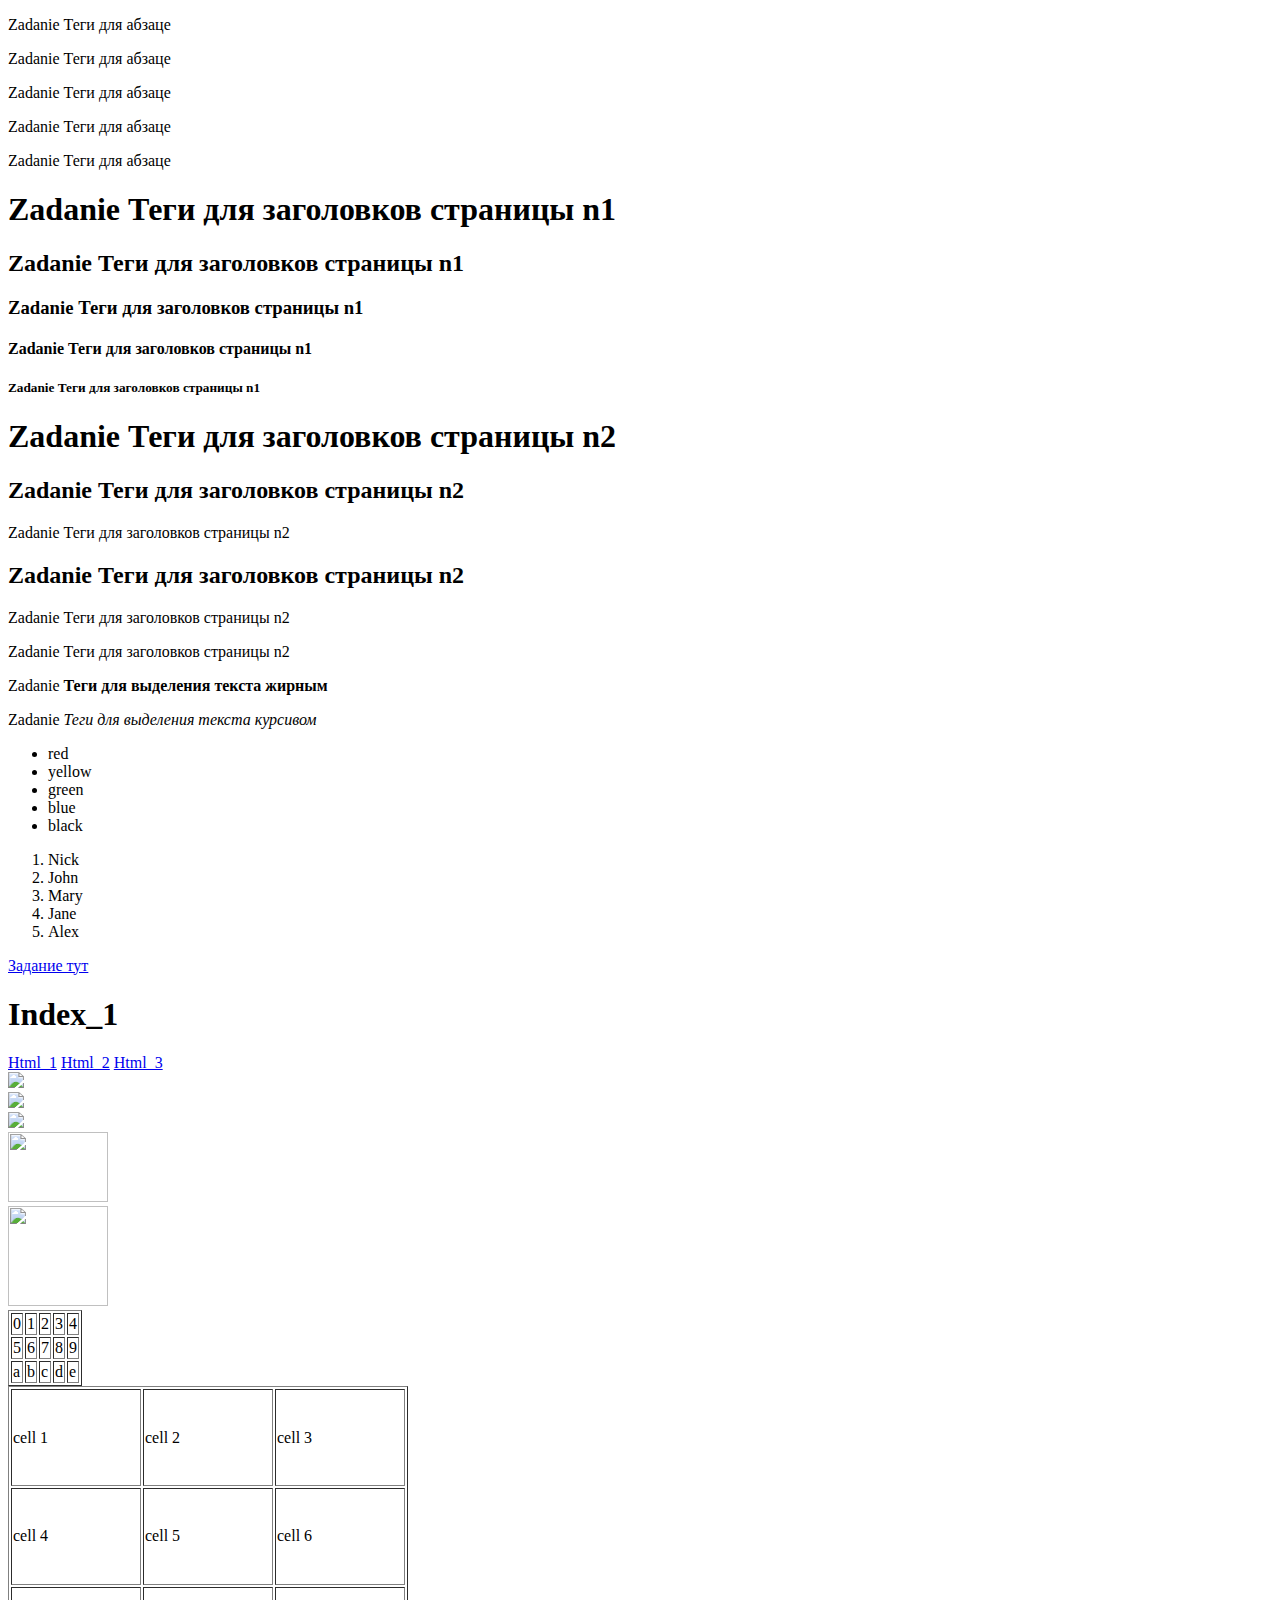
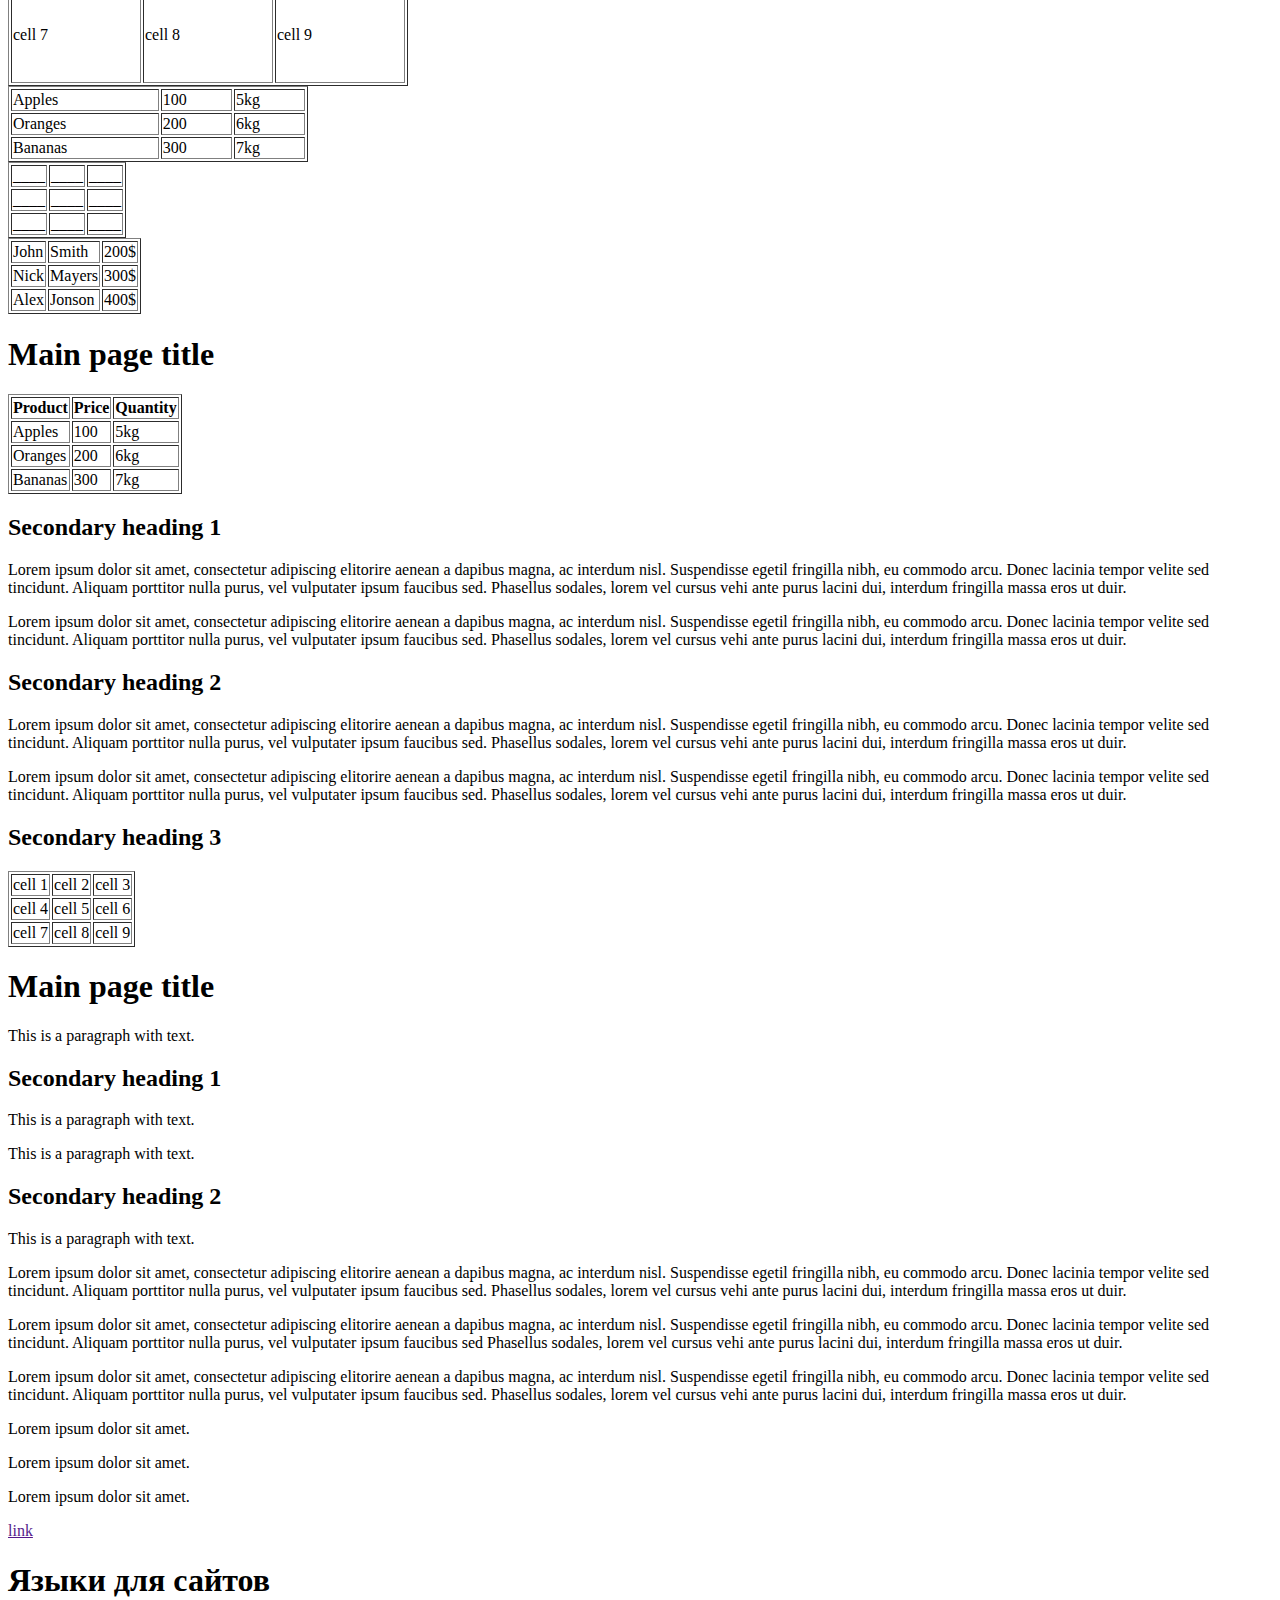
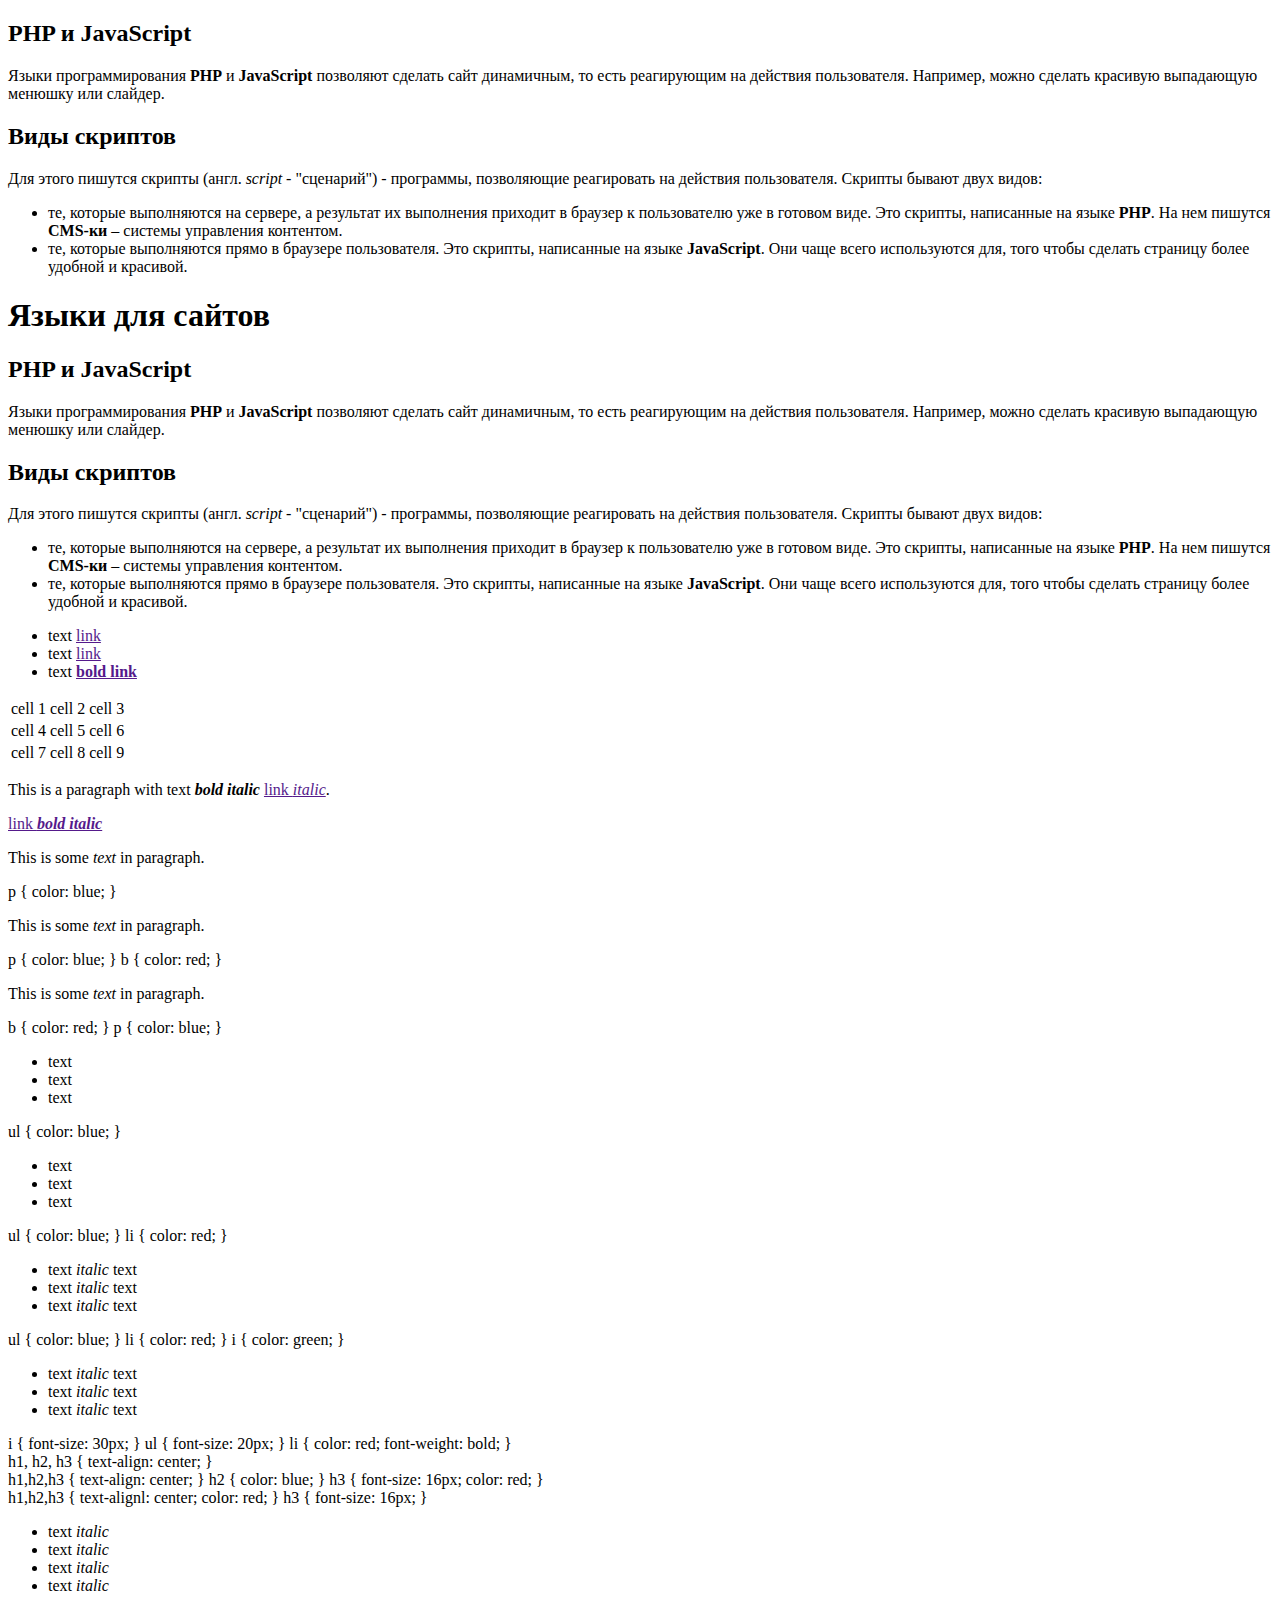
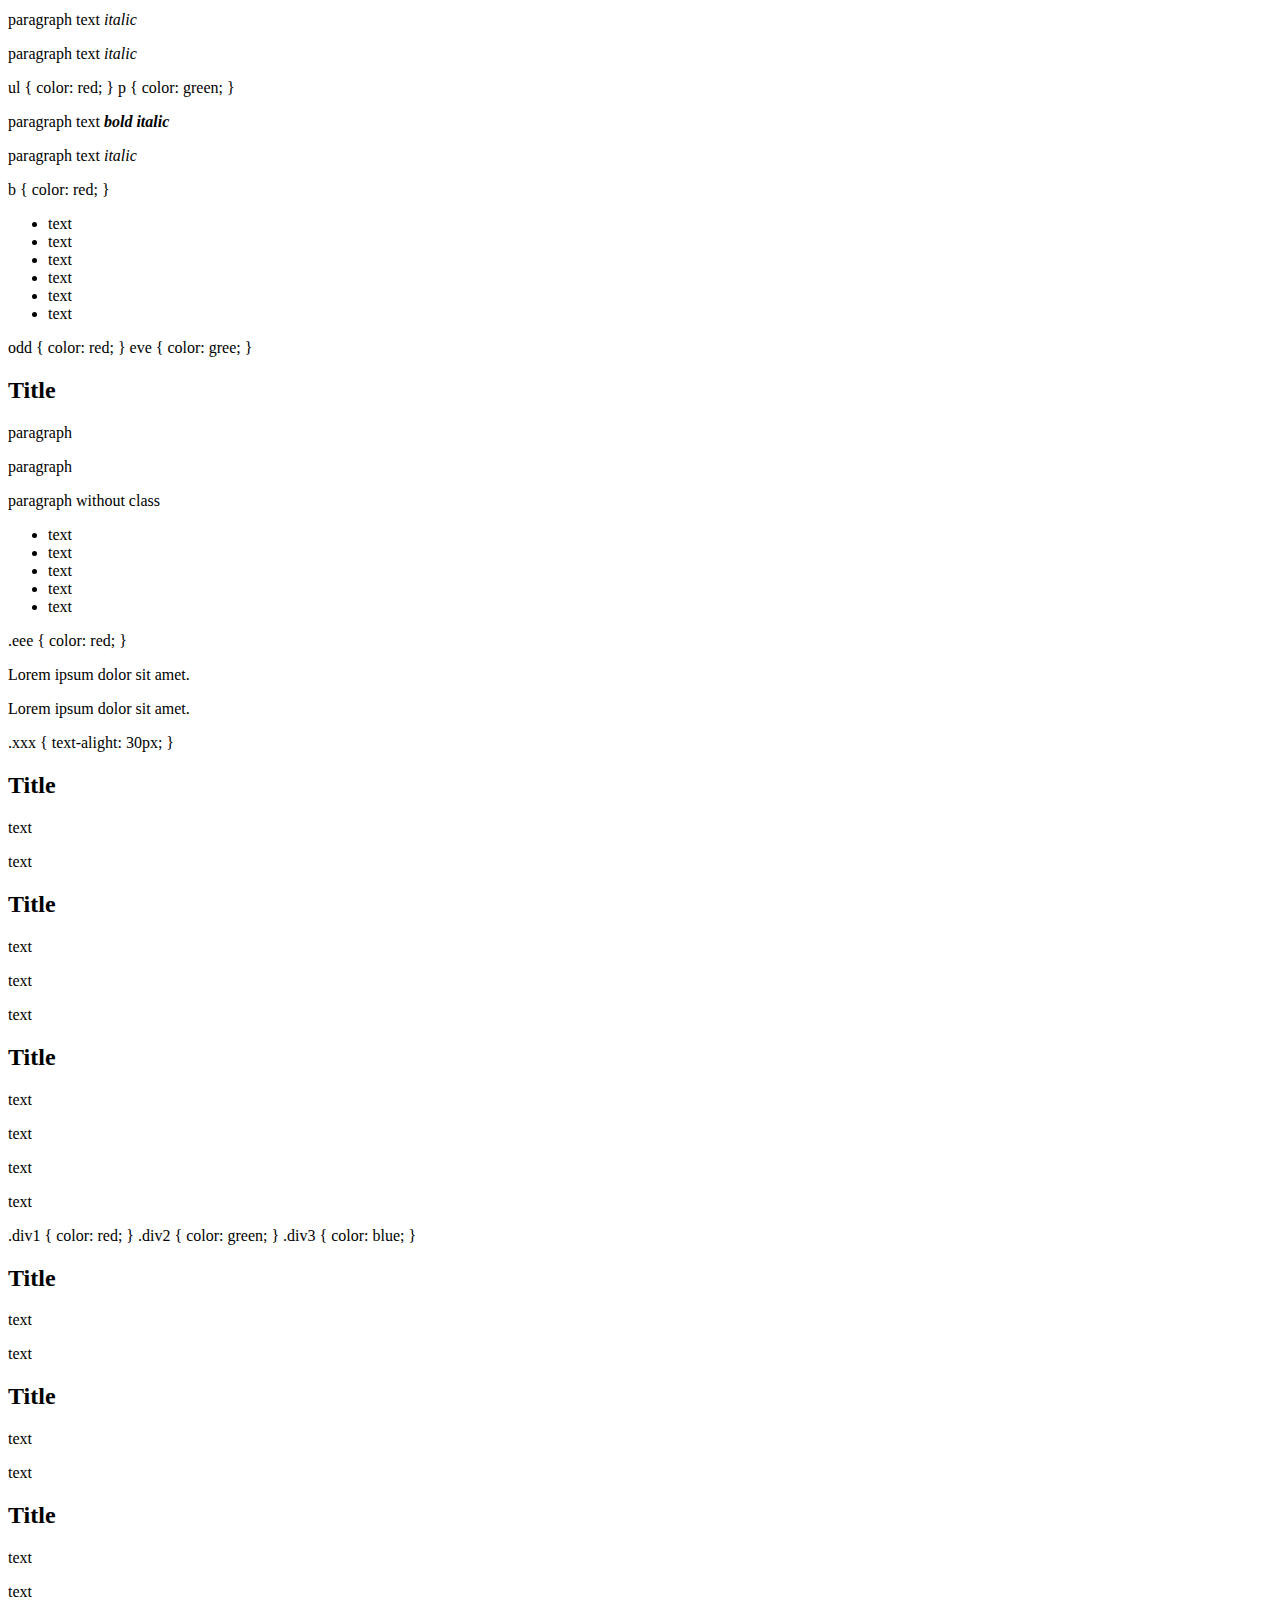
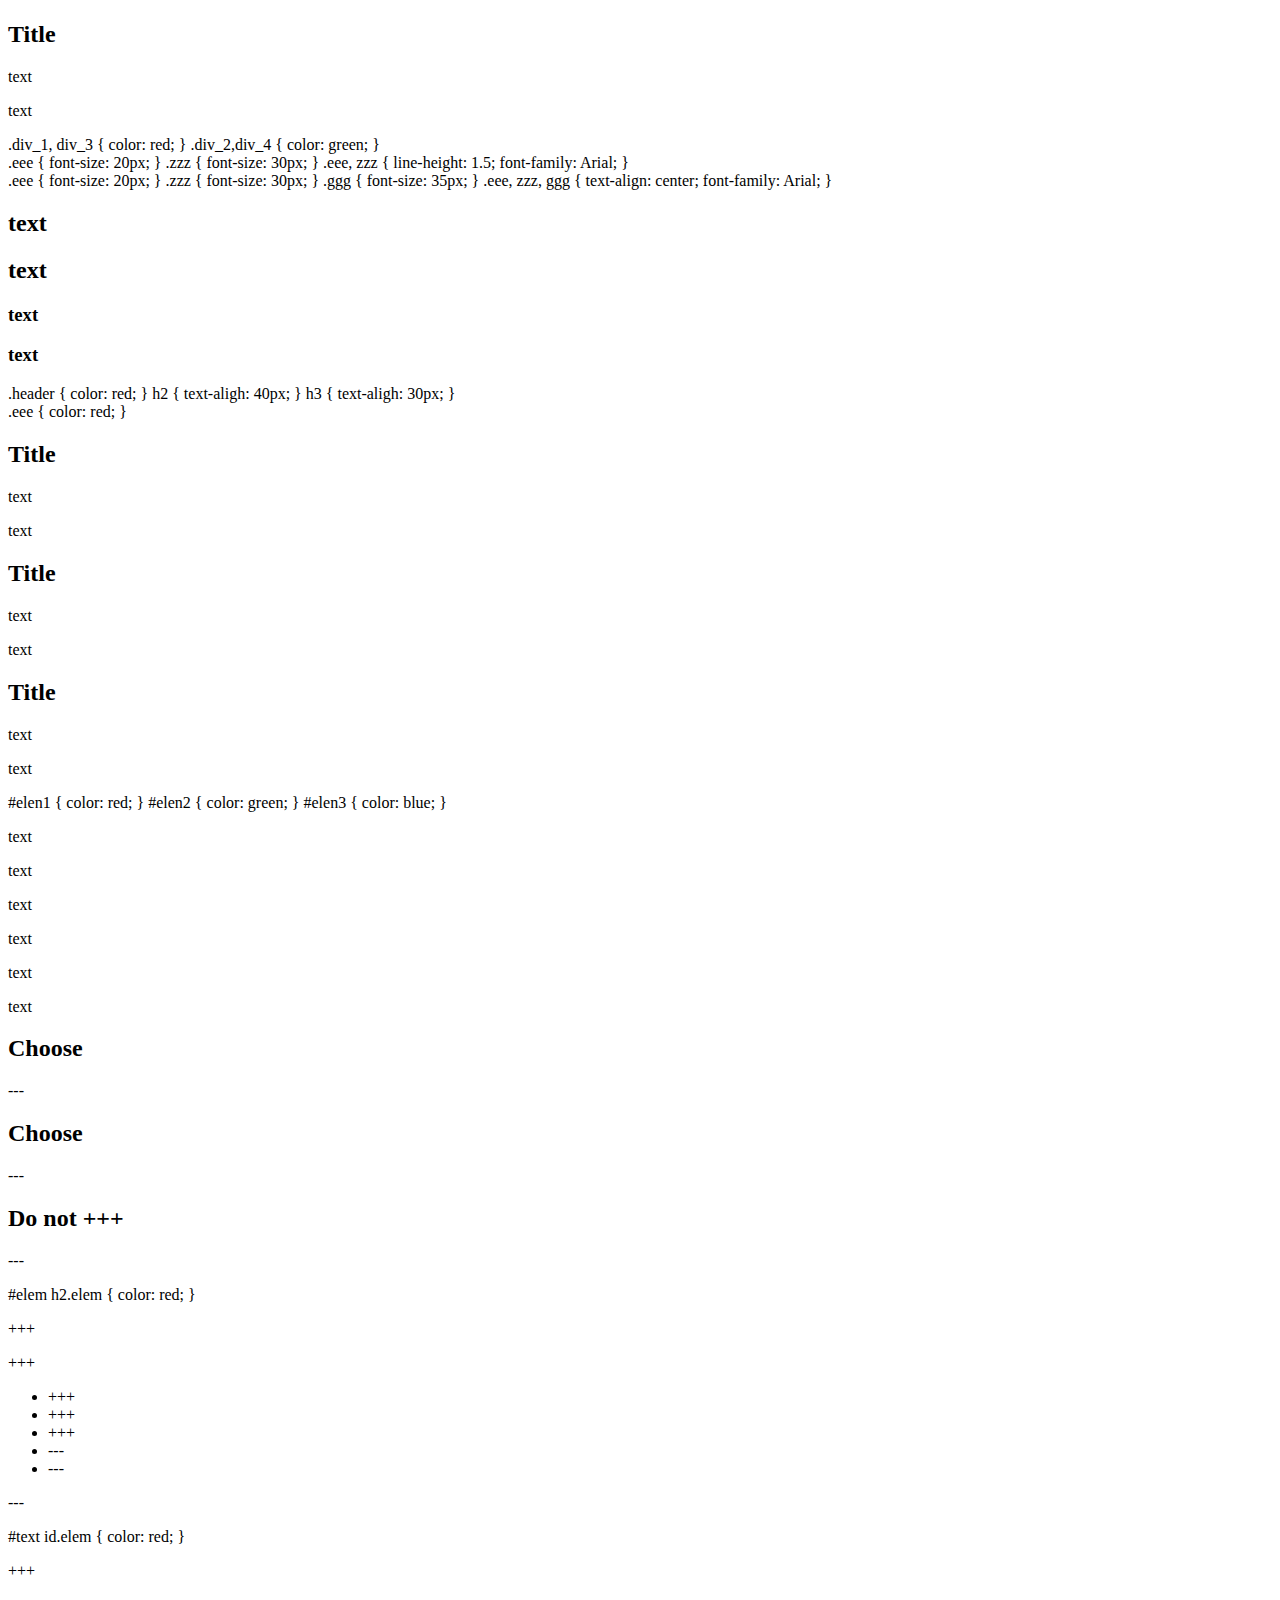
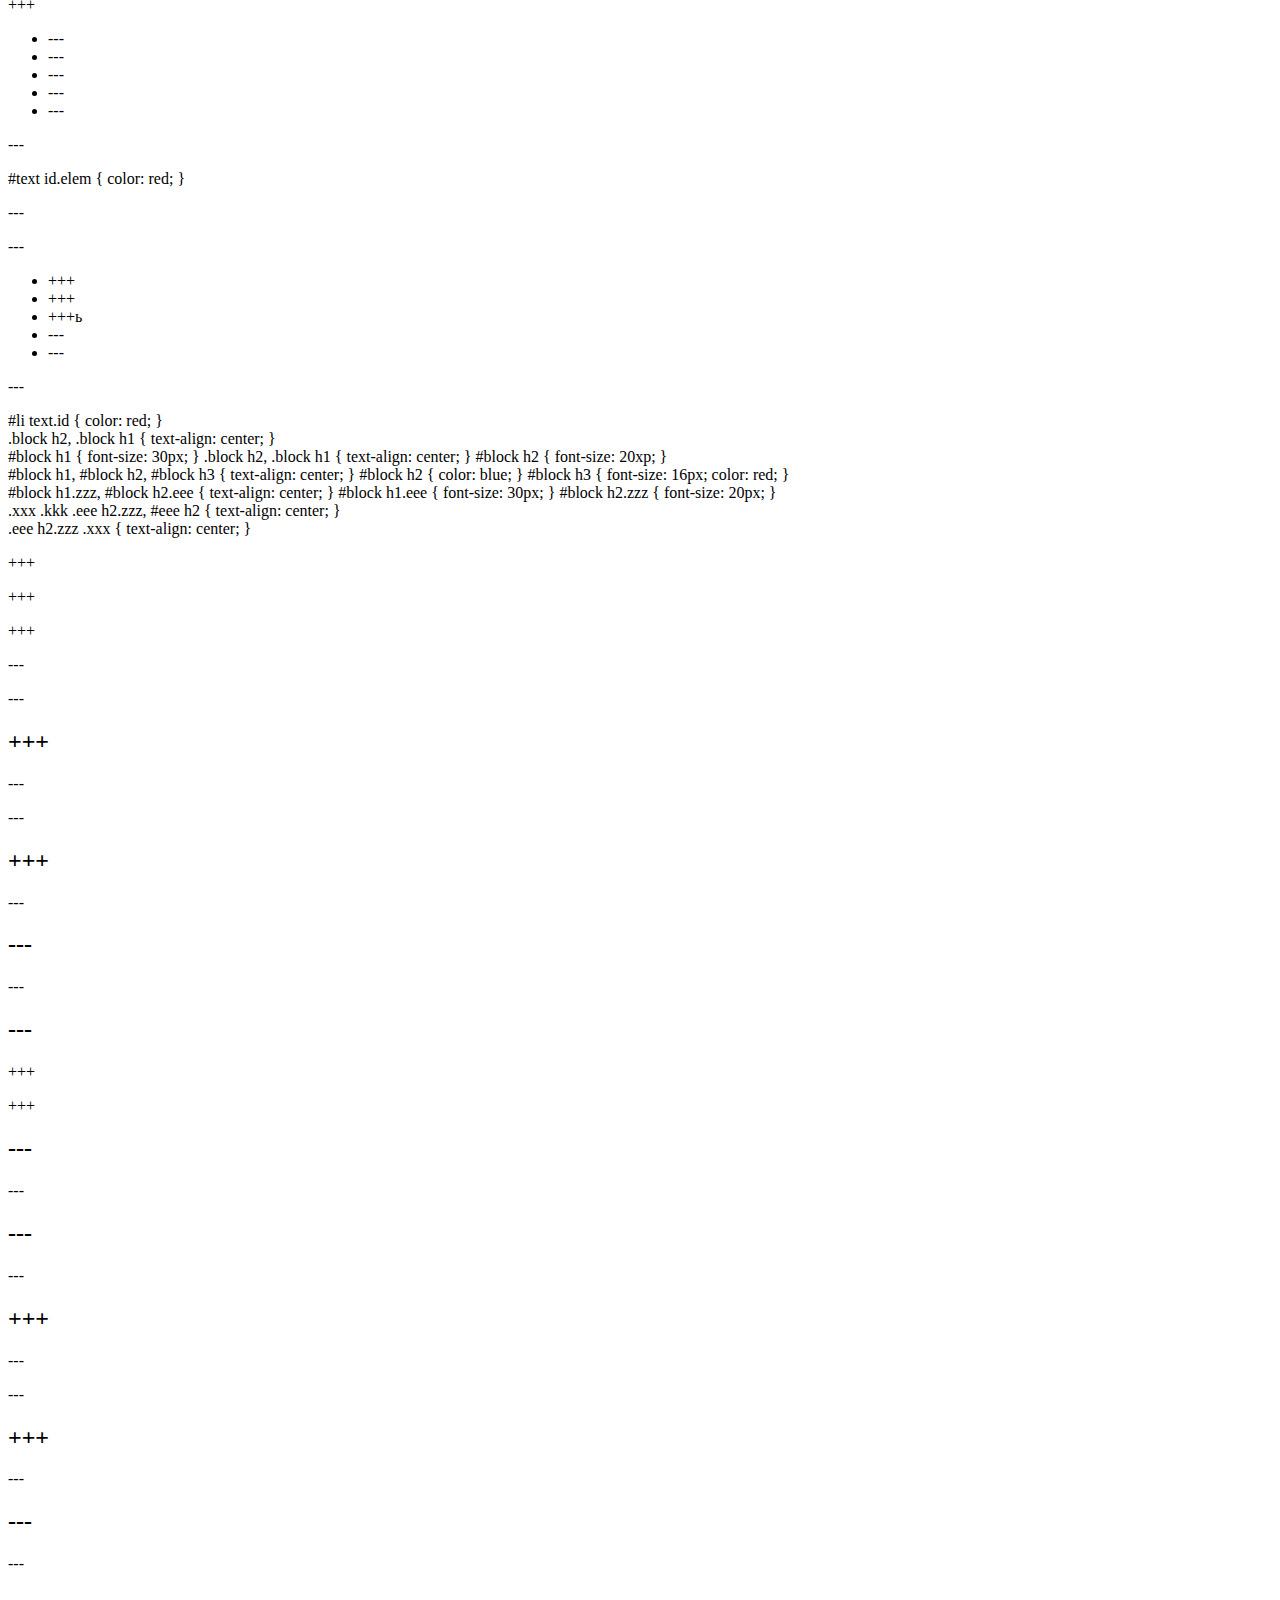
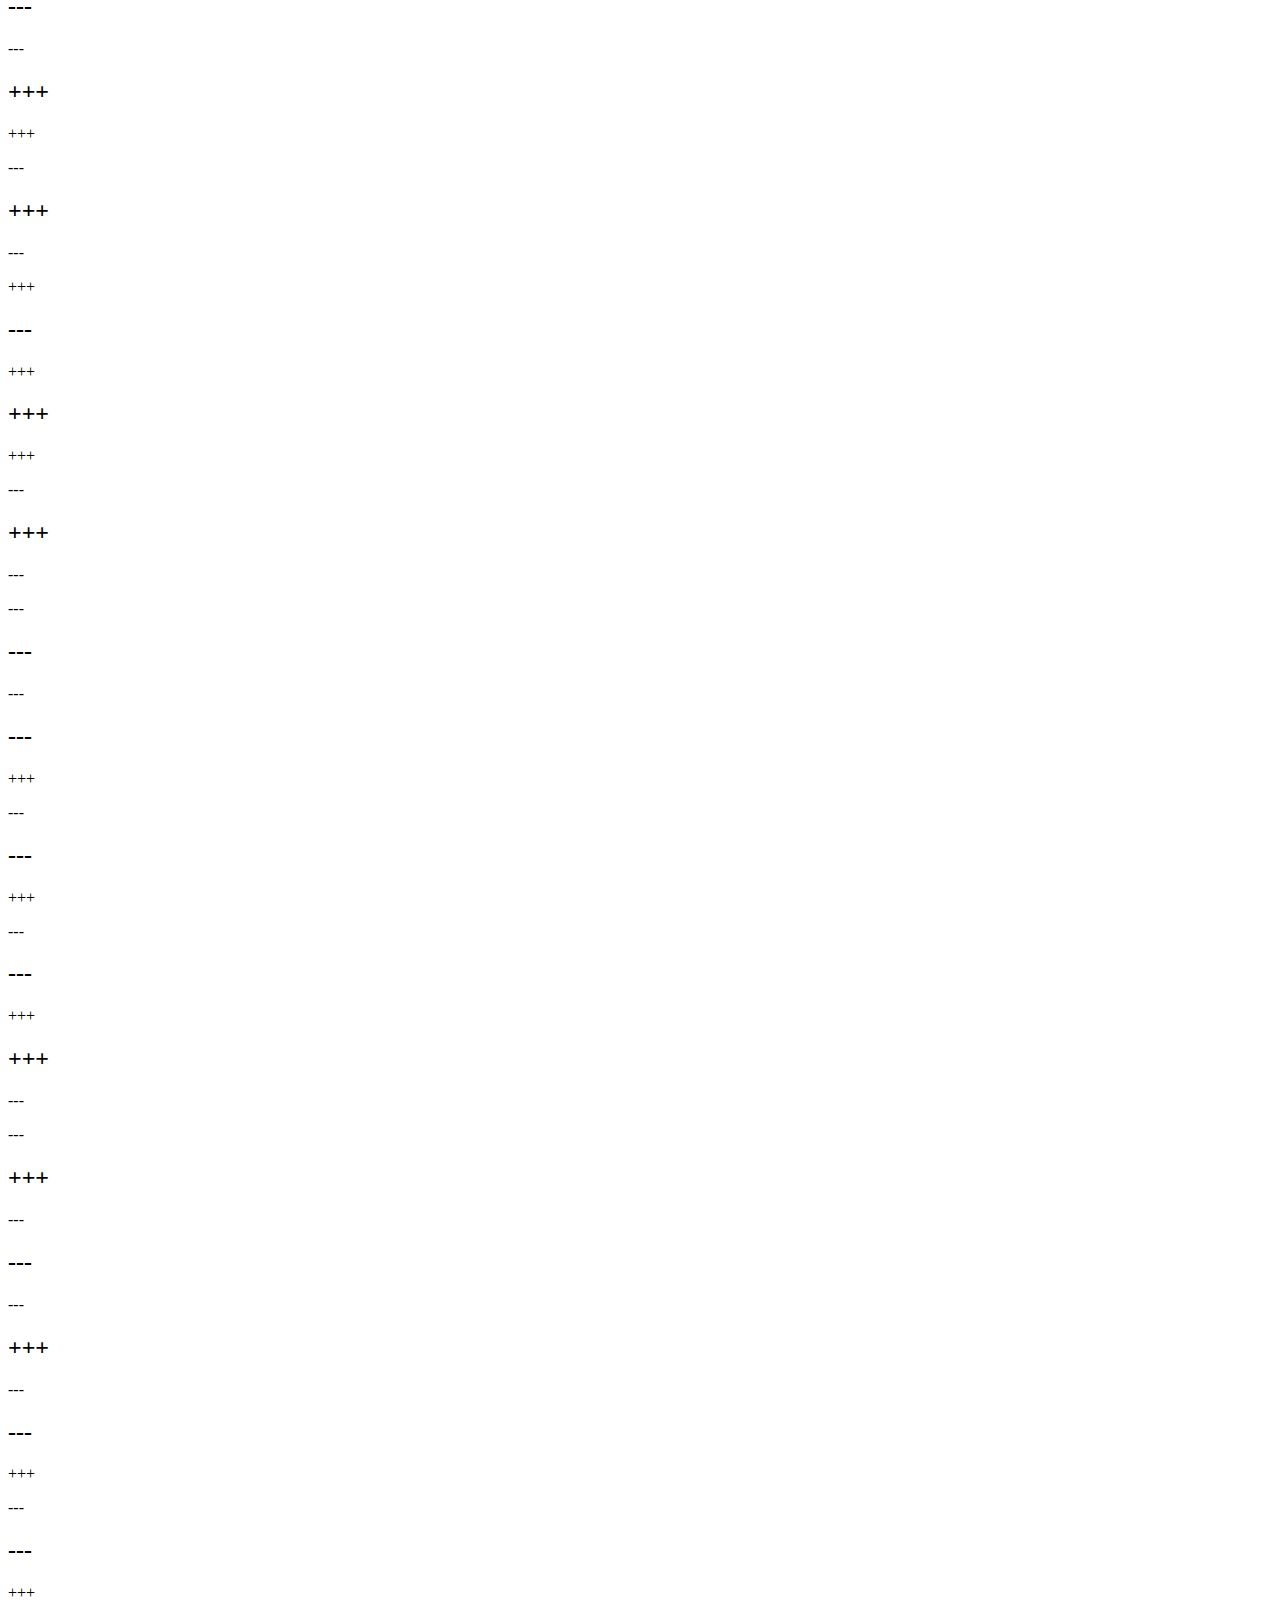
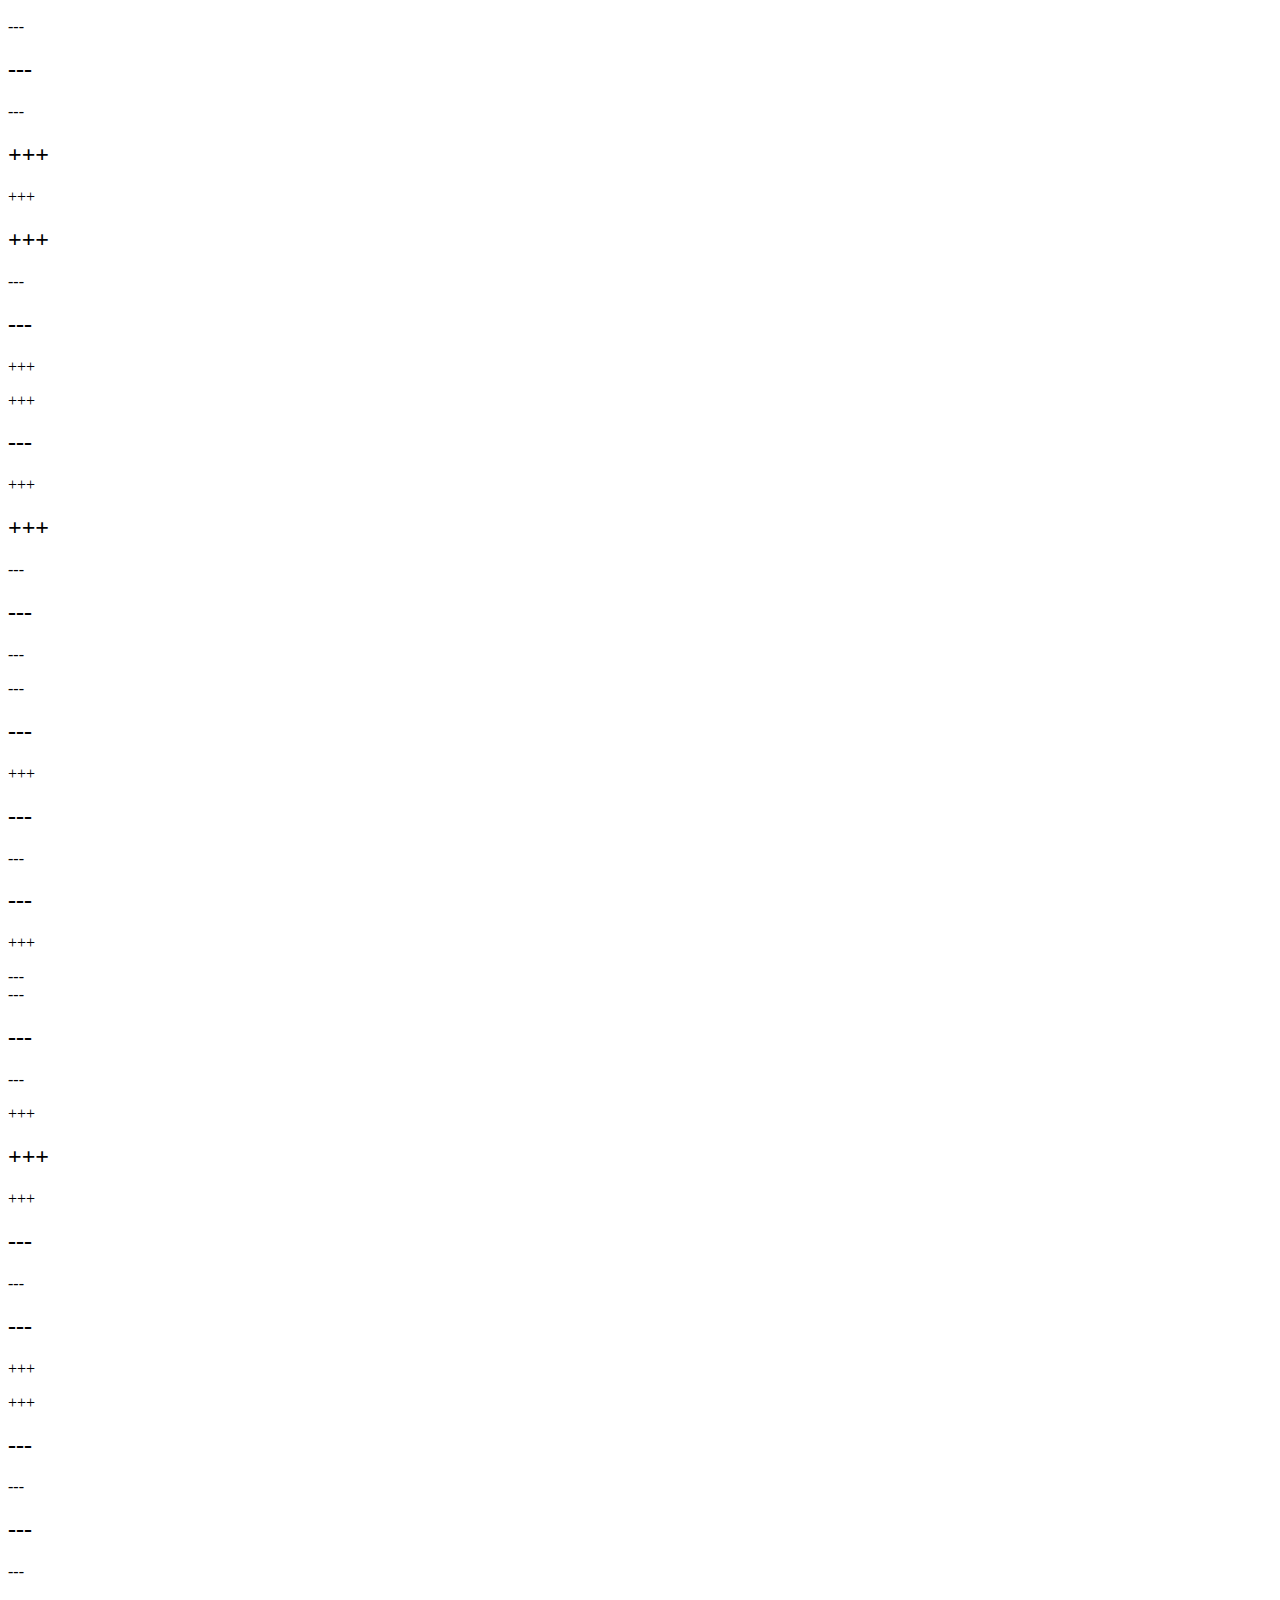
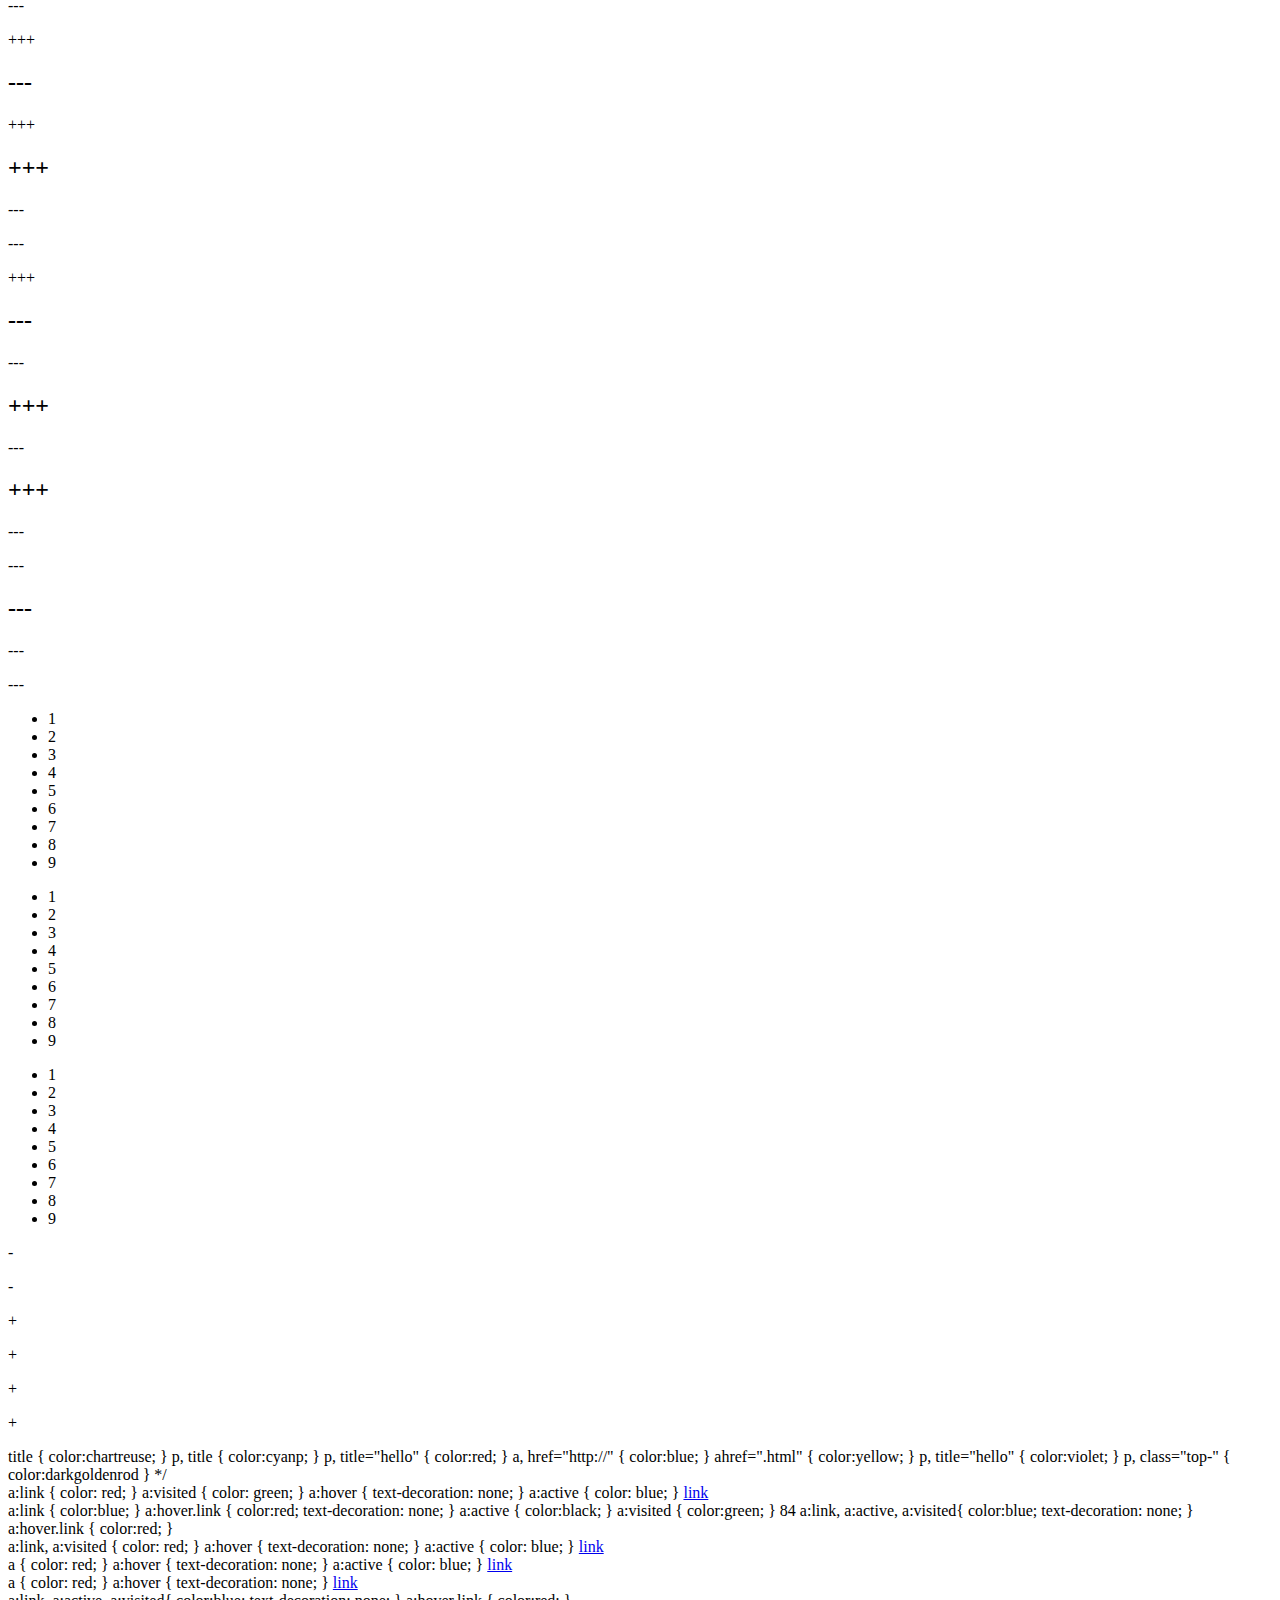
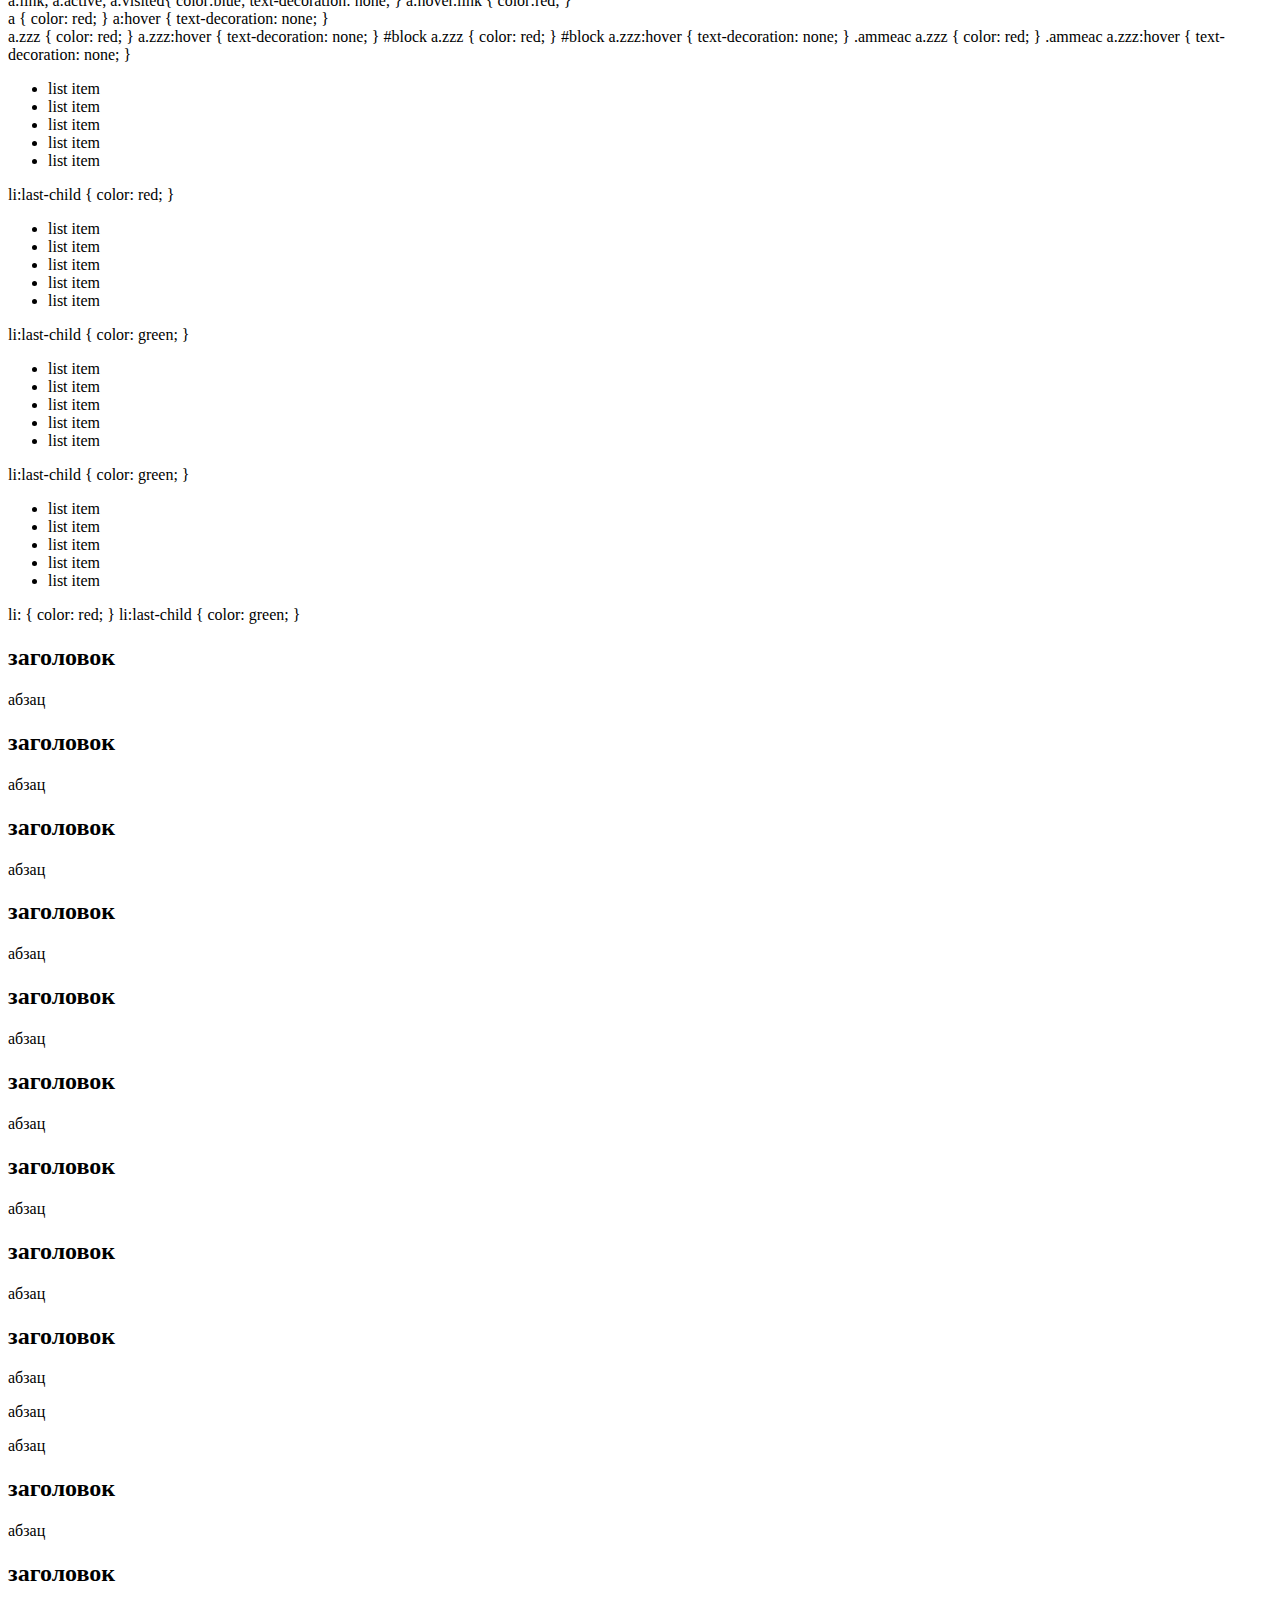
==== commit eed99b8f: "Add files via upload" ====
--- a/html.html
+++ b/html.html
@@ -1571,5 +1571,1002 @@
             </section>
         </main>
     </div>
+
+    <!-- Селекторы атрибутов в CSS -->
+    <div>
+        title {
+            color:chartreuse;
+          }
+        
+        p, title {
+            color:cyanp;
+        }
+        
+        p, title="hello" {
+            color:red;
+          }
+        
+          a, href="http://" {
+            color:blue;
+          }
+        
+          ahref=".html" {
+            color:yellow;
+          }
+        
+          p, title="hello" {
+            color:violet;
+          }
+        
+          p, class="top-" {
+            color:darkgoldenrod
+          }
+        
+          */
+    </div>
+
+    <!-- Состояния ссылок в CSS -->
+    <div>
+        a:link {
+            color: red;
+        }
+        a:visited {
+            color: green;
+        }
+        a:hover {
+            text-decoration: none;
+        }
+        a:active {
+            color: blue;
+        }
+        <a href="#">link</a>
+    </div>
+
+    <!-- Нюансы последовательности состояния ссылок в CSS -->
+    <div>
+        a:link {
+            color:blue;
+        }
+        a:hover.link {
+            color:red;
+            text-decoration: none;
+        }
+        a:active {
+            color:black;
+        }
+        a:visited {
+            color:green;
+            }
+            
+        84
+        
+        a:link, a:active, a:visited{
+            color:blue;
+            text-decoration: none;
+        }
+        a:hover.link {
+            color:red;
+        }
+    </div>
+
+    <!-- Состояния ссылок link и visited в CSS 1 -->
+    <div>
+        a:link, a:visited {
+            color: red;
+        }
+        a:hover {
+            text-decoration: none;
+        }
+        a:active {
+            color: blue;
+        }
+        <a href="#">link</a>
+    </div>
+
+    <!-- Состояния ссылок link и visited в CSS 2 -->
+    <div>
+        a {
+            color: red;
+        }
+        a:hover {
+            text-decoration: none;
+        }
+        a:active {
+            color: blue;
+        }
+        <a href="#">link</a>
+    </div>
+
+    <!-- Обычное использование состояния ссылок в CSS 1 -->
+    <div>
+        a {
+            color: red;
+        }
+        a:hover {
+            text-decoration: none;
+        }
+        <a href="#">link</a>
+    </div>
+
+    <!-- Обычное использование состояния ссылок в CSS 1.1 -->
+    <div>
+        a:link, a:active, a:visited{
+            color:blue;
+            text-decoration: none;
+        }
+        a:hover.link {
+            color:red;
+        }
+    </div>
+
+    <!-- Сложные селекторы с состояниями ссылок в CSS -->
+    <div>
+        a {
+            color: red;
+        }
+        a:hover {
+            text-decoration: none;
+        }
+    </div>
+
+    <!-- Ссылка с классом в CSS -->
+    <div>
+        a.zzz {
+            color: red;
+        }
+        a.zzz:hover {
+            text-decoration: none;
+        }
+        
+        #block a.zzz {
+            color: red;
+        }
+        #block a.zzz:hover {
+            text-decoration: none;
+        }
+        
+        .ammeac a.zzz {
+            color: red;
+        }
+        .ammeac a.zzz:hover {
+            text-decoration: none;
+        }
+    </div>
+
+    <!-- Псевдокласс last-child 1 -->
+    <div>
+        <ul>
+            <li>list item</li>
+            <li>list item</li>
+            <li>list item</li>
+            <li>list item</li>
+            <li>list item</li>
+        </ul>
+        li:last-child {
+            color: red;
+        }
+    </div>
+
+    <!-- Псевдокласс last-child 2 -->
+    <div>
+        <ul>
+            <li>list item</li>
+            <li>list item</li>
+            <li>list item</li>
+            <li>list item</li>
+            <li>list item</li>
+        </ul>
+        li:last-child {
+            color: green;
+        }
+    </div>
+
+    <!-- Псевдокласс last-child 2 -->
+    <div>
+        <ul>
+            <li>list item</li>
+            <li>list item</li>
+            <li>list item</li>
+            <li>list item</li>
+            <li>list item</li>
+        </ul>
+        li:last-child {
+            color: green;
+        }
+    </div>
+
+    <!-- Псевдокласс last-child 3 -->
+    <div>
+        <ul>
+            <li>list item</li>
+            <li>list item</li>
+            <li>list item</li>
+            <li>list item</li>
+            <li>list item</li>
+        </ul>
+        li: {
+            color: red;
+        }
+        li:last-child {
+            color: green;
+        }
+    </div>
+
+    <!-- Выборка по позиции и типу элементов в CSS -->
+    <div>
+        <div>
+            <h2>заголовок</h2>
+            <p>абзац</p>
+            
+            <h2>заголовок</h2>
+            <p>абзац</p>
+            
+            <h2>заголовок</h2>
+            <p>абзац</p>
+        </div>
+        
+        <div>
+            <h2>заголовок</h2>
+            <p>абзац</p>
+            
+            <h2>заголовок</h2>
+            <p>абзац</p>
+            
+            <h2>заголовок</h2>
+            <p>абзац</p>
+            
+            <h2>заголовок</h2>
+            <p>абзац</p>
+            
+            <h2>заголовок</h2>
+            <p>абзац</p>
+        </div>
+        
+        <div>
+            <h2>заголовок</h2>
+            <p>абзац</p>
+            <p>абзац</p>
+            <p>абзац</p>
+        </div>
+        <div>
+            <h2>заголовок</h2>
+            <p>абзац</p>
+            
+            <h2>заголовок</h2>
+            <p>абзац</p>
+            <p>абзац</p>
+        </div>
+    </div>
+
+    <!-- Селектор отрицания в CSS -->
+    <div>
+        <ul>
+            <li>1</li>
+            <li class="elem">2</li>
+            <li>3</li>
+            <li>4</li>
+            <li class="elem">5</li>
+            <li>6</li>
+            <li>7</li>
+            <li class="elem">8</li>
+            <li>9</li>
+        </ul>
+        
+        <ul>
+            <li>1</li>
+            <li>2</li>
+            <li>3</li>
+            <li>4</li>
+            <li>5</li>
+            <li>6</li>
+            <li>7</li>
+            <li>8</li>
+            <li>9</li>
+        </ul>
+        
+        <ul>
+            <li>1</li>
+            <li>2</li>
+            <li>3</li>
+            <li>4</li>
+            <li>5</li>
+            <li>6</li>
+            <li>7</li>
+            <li>8</li>
+            <li>9</li>
+        </ul>
+        
+        <div id="elem"></div>
+        
+        <ul>
+            <li>watermelon</li>
+            <li>apple</li>
+            <li>orange</li>
+            <li>pear</li>
+            <li>tangerine</li>
+            <li>peach</li>
+        </ul>
+    </div>
+
+    <!-- Селектор отрицания в CSS -->
+    <div>
+        #elem {
+            width: 300px;
+            height: 100px;
+            color: white;
+            background-color: orange;*
+        }
+    </div>
+
+    <!-- Основы работы с границами в CSS -->
+    <div>
+        #elem {
+            border-width: 3px;   
+            border-style: solid;  
+            border-color: red;   
+            width: 300px;
+            height: 100px;
+        }
+    </div>
+
+    <!-- Сплошная граница в CSS -->
+    <div>
+        #elem {
+            border-width: 1px;
+            border-style: solid;
+            border-color: black;
+            width: 300px;
+            height: 100px;
+        }
+    </div>
+
+    <!-- Точечная граница в CSS -->
+    <div>
+        #elem {
+            border-width: 1px;
+            border-style: dotted;
+            border-color: black;
+            width: 300px;
+            height: 100px;
+        }
+    </div>
+
+    <!-- Граница в виде тире в CSS -->
+    <div>
+        #elem {
+            border-width: 1px;
+            border-style: dashed;
+            border-color: black;
+            width: 300px;
+            height: 100px;
+        }
+    </div>
+
+    <!-- Выпуклая граница в CSS -->
+    <div>
+        #elem {
+            border-width: 3px;
+            border-style: ridge;
+            border-color: black;
+            width: 300px;
+            height: 100px;
+        }
+    </div>
+
+    <!-- Двойная граница в CSS -->
+    <div>
+        #elem {
+            border-width: 5px;
+            border-style: double;
+            border-color: black;
+            width: 300px;
+            height: 100px;
+        }
+    </div>
+
+    <!-- Свойство-сокращение для границы в CSS -->
+    <div>
+        #elem {
+            border: 1px solid red;
+            width: 300px;
+            height: 100px;
+        }
+    </div>
+
+    <!-- Граница для отдельных сторон в CSS -->
+    <div>
+        #elem {
+            width: 300px;
+            height: 100px;
+            border-left: 1px solid red;
+        }
+        право и лево
+        #elem {
+            width: 300px;
+            height: 100px;
+            border-left: 1px solid red;
+            border-right: 1px solid red;
+        }
+            задание
+        #elem {
+            width: 300px;
+            height: 100px;
+            border-left: 1px solid yellow;
+            border-right: 1px solid green;
+            border-bottom: 1px solid red;
+            border-top: 1px solid blue;
+        }
+        
+    </div>
+
+    <!-- Скругление границ блока в CSS -->
+    <div>
+        #elem {
+            width: 300px;
+            height: 100px;
+            border: 1px solid red;
+            border-radius: 10px;
+        }
+        
+    </div>
+
+    <!-- Скругление границ фона в CSS №100 -->
+    <div>
+        #elem {
+            border-radius: 20px;
+            width: 300px;
+            height: 100px;
+            background-color: #e4f1ed;
+        }
+        
+    </div>
+
+    <!-- Создание круга в CSS №101 -->
+    <div>
+        #elem {
+            width: 100px;
+            height: 100px;
+            border-radius: 50px;
+            border: 1px solid green;
+        }
+        
+    </div>
+
+    <!-- Четыре значения скругления для разных углов CSS №103 -->
+    <div>
+        #elem {
+            width: 300px;
+            height: 100px;
+            border: 1px solid red;
+            border-radius: 10px 20px 30px 40px;
+        }
+    </div>
+
+    <!-- Два значения скругления для разных углов CSS №104 -->
+    <div>
+        104 два значения скругления для разнфх углов
+        Если задано два значения, 
+        то первое значение задает скругление для для верхнего
+        левого и нижнего правого, второе - верхнего правого
+        и нижнего левого углов:
+        #elem {
+            width: 300px;
+            height: 100px;
+            border: 1px solid red;
+            border-radius: 10px 40px;
+    </div>
+
+    <!-- Три значения скругления для разных углов в CSS №105 -->
+    <div>
+        #elem {
+            width: 300px;
+            height: 100px;
+            border: 1px solid red;
+            border-radius: 10px 20px 30px;
+        }
+    </div>
+
+    <!-- Скругленные уголки в процентах в CSS №106 -->
+    <div>
+        #elem {
+            width: 200px;
+            height: 200px;
+            border: 1px solid red;
+            border-radius: 10%;
+        }
+    </div>
+
+    <!-- Создание круга при скруглении в процентах в CSS №107 -->
+    <div>
+        #elem {
+            width: 200px;
+            height: 200px;
+            border: 1px solid red;
+            border-radius: 50%;
+        }
+    </div>
+
+    <!-- Картинка для фона в CSS №108 -->
+    <div>
+        #elem {
+            background-image: url("bg.png");
+            width: 400px;
+            height: 300px;
+            border: 3px solid black;
+        }
+        
+    </div>
+
+    <!-- Повторение картинки фона в CSS №109 -->
+    <div>
+        #elem {
+            background-repeat: no-repeat;
+            background-image: url("bg.png");
+            width: 400px;
+            height: 300px;
+            border: 1px solid black;
+        }
+        #elem {
+            background-repeat: no-repeat;
+            background-image: url("bg.png");
+            width: 300px;
+            height: 500px;
+            border: 1px solid black;
+        }
+    </div>
+
+    <!-- Квадратные маркеры списков ul в CSS №112 -->
+    <div>
+        ul {
+            list-style-type: square;
+        }
+        
+        
+        
+        ul {
+            list-style-type: circle;
+        }
+    </div>
+
+    <!-- Работа с маркерами списков ul в CSS №114 -->
+    <div>
+        ul {
+            list-style-type: disc;
+        }
+        
+    </div>
+
+    <!-- Отсутствие маркеров списков ul в CSS №115 -->
+    <div>
+        ul {
+            list-style-type: none;
+        }
+        */
+    </div>
+
+    <!-- Строчные римские цифры для списков ol в CSS №117 -->
+    <div>
+        ol {
+            list-style-type: lower-roman;
+        }
+    </div>
+
+    <!-- Заглавные римские цифры для списков ol в CSS №118 -->
+    <div>
+        ol {
+            list-style-type: upper-roman;
+        }
+        лат буквы
+        ol {
+            list-style-type: lower-alpha;
+        }
+        заглавные лат буквы
+        ol {
+            list-style-type: upper-alpha;
+        }
+        строч греческие буквы
+        ol {
+            list-style-type: lower-greek;
+        }
+        числа с нулем впереди для списков
+        ol {
+            list-style-type: decimal-leading-zero;
+        }
+    </div>
+
+    <!-- Работа с отступами margin в CSS №123 -->
+    <div>
+        #parent {
+            width: 300px;
+            border: 1px solid red;
+        }
+        #child {
+            height: 100px;
+            border: 1px solid green;
+        }
+    </div>
+
+    <!-- Отступы margin для разных сторон в CSS №124 -->
+    <div>
+        #parent {
+            width: 300px;
+            border: 1px solid red;
+        }
+        #child {
+            margin-top:    10px; /* сверху 
+            margin-right:  20px; /* справа 
+            margin-bottom: 30px; /* снизу 
+            margin-left:   40px; /* слева 
+            
+            height: 100px;
+            border: 1px solid green;
+        }
+    </div>
+
+    <!-- Четыре значения в свойстве margin в CSS №126 -->
+    <div>
+        #parent {
+            width: 300px;
+            border: 1px solid red;
+        }
+        #child {
+            height: 100px;
+            border: 1px solid green;
+            margin: 10px 20px 30px 40px;
+        }
+    </div>
+
+    <!-- Два значения в свойстве margin в CSS №127 -->
+    <div>
+        #parent {
+            width: 300px;
+            border: 1px solid red;
+        }
+        
+        #child {
+            height: 100px;
+            border: 1px solid green;
+            margin: 40px 20px;
+        }
+    </div>
+
+    <!-- Три значения в свойстве margin в CSS №128 -->
+    <div>
+        #parent {
+            width: 300px;
+            border: 1px solid red;
+        }
+        
+        #child {
+            height: 100px;
+            border: 1px solid green;
+            margin: 10px 20px 30px;
+        }
+    </div>
+
+    <!-- Работа с отступами padding в CSS №129 -->
+    <div>
+        #elem {
+            width: 300px;
+            border: 1px solid red;
+            text-align: justify;
+        }
+        
+        /* теперь заданим 30 пикселей для всех стрн
+         #elem {
+            padding: 30px;
+            width: 300px;
+            border: 1px solid red;
+            text-align: justify;
+        } */
+    </div>
+
+    <!-- Отступы padding для разных сторон в CSS №130 -->
+    <div>
+        #elem {
+            padding-top:    10px; /* сверху 
+            padding-right:  20px; /* справа 
+            padding-bottom: 30px; /* снизу 
+            padding-left:   40px; /* слева 
+            
+            width: 300px;
+            border: 1px solid red;
+            text-align: justify;
+        }
+    </div>
+
+    <!-- Работа с отступами padding в CSS №132 -->
+    <div>
+        #elem1 {
+            width: 100px;
+            height: 100px;
+            background: #f1f1f1;
+            margin-bottom: 20px;
+        }
+        
+        #elem2 {
+            padding: 25px;  задаем отступы 
+            width: 100px;
+            height: 100px;
+            background: #f1f1f1;
+        }
+    </div>
+
+    <!-- Влияние границы на расширение элементов в CSS №133 -->
+    <div>
+        #elem1 {
+            width: 100px;
+            height: 100px;
+            background: #f1f1f1;
+            margin-bottom: 20px;
+        }
+        
+        #elem2 {
+            width: 100px;
+            height: 100px;
+            background: #f1f1f1;
+            border: 10px solid green;  /* задаем границу */
+        }
+    </div>
+
+    <!-- Влияние padding и границы на расширение элементов в CSS №134 -->
+    <div>
+        #elem1 {
+            width: 100px;
+            height: 100px;
+            background: #f1f1f1;
+            margin-bottom: 20px;
+        }
+        
+        #elem2 {
+            width: 100px;
+            height: 100px;
+            background: #f1f1f1;
+            padding: 25px; /* задаем отступы */
+            border: 10px solid green;  /* задаем границу */
+        }
+    </div>
+
+    <!-- Отмена расширения элементов в CSS №135 -->
+    <div>
+        #elem1 {
+            width: 100px;
+            height: 100px;
+            background: #f1f1f1;
+            margin-bottom: 20px;
+        }
+        
+        #elem2 {
+            width: 100px;
+            height: 100px;
+            background: #f1f1f1;
+            padding: 25px; /* задаем отступы 
+            border: 10px solid green;  /* задаем границу 
+            box-sizing: border-box;  /* убираем расширение 
+        }
+    </div>
+
+    <!-- Ширина и высота блочного элемента в CSS №137 -->
+    <div>
+        div {
+            width: 100px;
+            height: 100px;
+            border: 1px solid red;
+        }
+    </div>
+
+    <!-- Ширина блочного элемента в CSS №138 -->
+    <div>
+        div {
+            height: 100px;
+            border: 1px solid red;
+        }
+        
+    </div>
+
+    <!-- Высота блочного элемента в CSS №139 -->
+    <div>
+        div {
+            width: 100px;
+            border: 1px solid red;
+        }
+        
+    </div>
+
+    <!-- Высота блочного элемента без содержимого в CSS №140 -->
+    <div>
+        div {
+            width: 100px;
+            border: 1px solid red;
+        }
+    </div>
+
+    <!-- Ширина и высота строчного элемента в CSS №143 -->
+    <div>
+        span {
+            width: 100px;
+            height: 100px;
+            border: 1px solid red;
+        }
+    </div>
+
+    <!-- Несколько строчных элементов рядом в CSS №144 -->
+    <div>
+        span {
+            border: 1px solid red;
+        }
+    </div>
+
+    <!-- Отступы между строчными элементами в CSS №145 -->
+    <div>
+        span {
+            border: 1px solid red;
+        }
+    </div>
+
+    <!-- Работа со свойством display в CSS №147 -->
+    <div>
+        span {
+            display: block;
+            width: 100px;
+            height: 100px;
+            border: 1px solid red;
+            margin-bottom: 20px;
+        }
+        
+         а теперь div как строчные:
+        
+         div {
+            display: inline;
+            width: 100px;
+            height: 100px;
+            border: 1px solid red;
+        }
+    </div>
+
+    <!-- Ширина и высота строчно-блочного элемента в CSS №149 -->
+    <div>
+        span {
+            width: 100px;
+            height: 100px;
+            border: 1px solid red;
+            display: inline-block;
+        }
+    </div>
+
+    <!-- Ширина строчно-блочного элемента в CSS №150 -->
+    <div>
+        span {
+            height: 100px;
+            border: 1px solid red;
+            display: inline-block;
+        }
+    </div>
+
+    <!-- Высота строчно-блочного элемента в CSS №152 -->
+    <div>
+        span {
+            width: 100px;
+            height: 100px;
+            margin-bottom: 20px;
+            border: 1px solid red;
+            display: inline-block;
+        }
+            задание
+        div {
+        
+            margin-bottom: 20px;
+            border: 1px solid red;
+            display: inline;
+            width: 100px;
+            height: 100px;
+        }
+        
+    </div>
+
+    <!-- Выравнивание блочных элементов в CSS №153 -->
+    <div>
+        .parent {
+            border: 1px solid red;
+        }
+        
+        .child {
+            height: 100px;
+            width: 200px;
+            border: 1px solid green;
+            margin: 10px auto;
+        }
+    </div>
+
+    <!-- равнивание блочного элемента с отступом слева в CSS №154 -->
+    <div>
+        .parent {
+            padding: 10px 0;
+            border: 1px solid red;
+        }
+        .child {
+            margin-left: auto; задаем автоматический левый отступ
+                height: 100px;
+                width: 200px;
+                border: 1px solid green;
+            }
+    </div>
+
+    <!-- Выравнивание блочного элемента с отступом справа в CSS №155 -->
+    <div>
+        .parent {
+            padding: 10px 0;
+            border: 1px solid red;
+        }
+        .child {
+            margin-left: auto;
+            margin-right: 20px; задаем правый отступ 
+                height: 100px;
+                width: 200px;
+                border: 1px solid green;
+            }
+    </div>
+
+    <!-- Выравнивание блочного элемента с отступом справа в CSS №157 -->
+    <div>
+        .parent {
+            text-align: center;
+            padding: 10px 0;
+            border: 1px solid red;
+        }
+        .child {
+            border: 1px solid green;
+        }
+    </div>
+
+    <!-- Центрирование нескольких строчных элементов №158 -->
+    <div>
+        .parent {
+            text-align: center;
+            padding: 10px 0;
+            border: 1px solid red;
+        }
+        .child {
+            border: 1px solid green;
+        }
+    </div>
+
+    <!-- Центрирование нескольких строчных элементов №159 -->
+    <div>
+
+    </div>
+
+    <!-- 161 -->
+    <div>
+        <div class="parent">
+            <div class="child">text 1</div>
+            <div class="child">text 2</div>
+            <div class="child">text 3</div>
+        </div>
+        .parent {
+            padding: 10px 0;
+            border: 1px solid red;
+            margin: 5px;
+        }
+        .child {
+            padding: 10px;
+            border: 1px solid green;
+        }
+    </div>
+
+    <!-- 162 -->
+    <div>
+        <div class="parent">
+            <div class="child">text</div>
+        </div>
+        .parent {
+            padding: 10px 0;
+            border: 1px solid red;
+        }
+        .child {
+            padding: 10px;
+            border: 1px solid green;
+        }
+    </div>
 </body>
 </html>